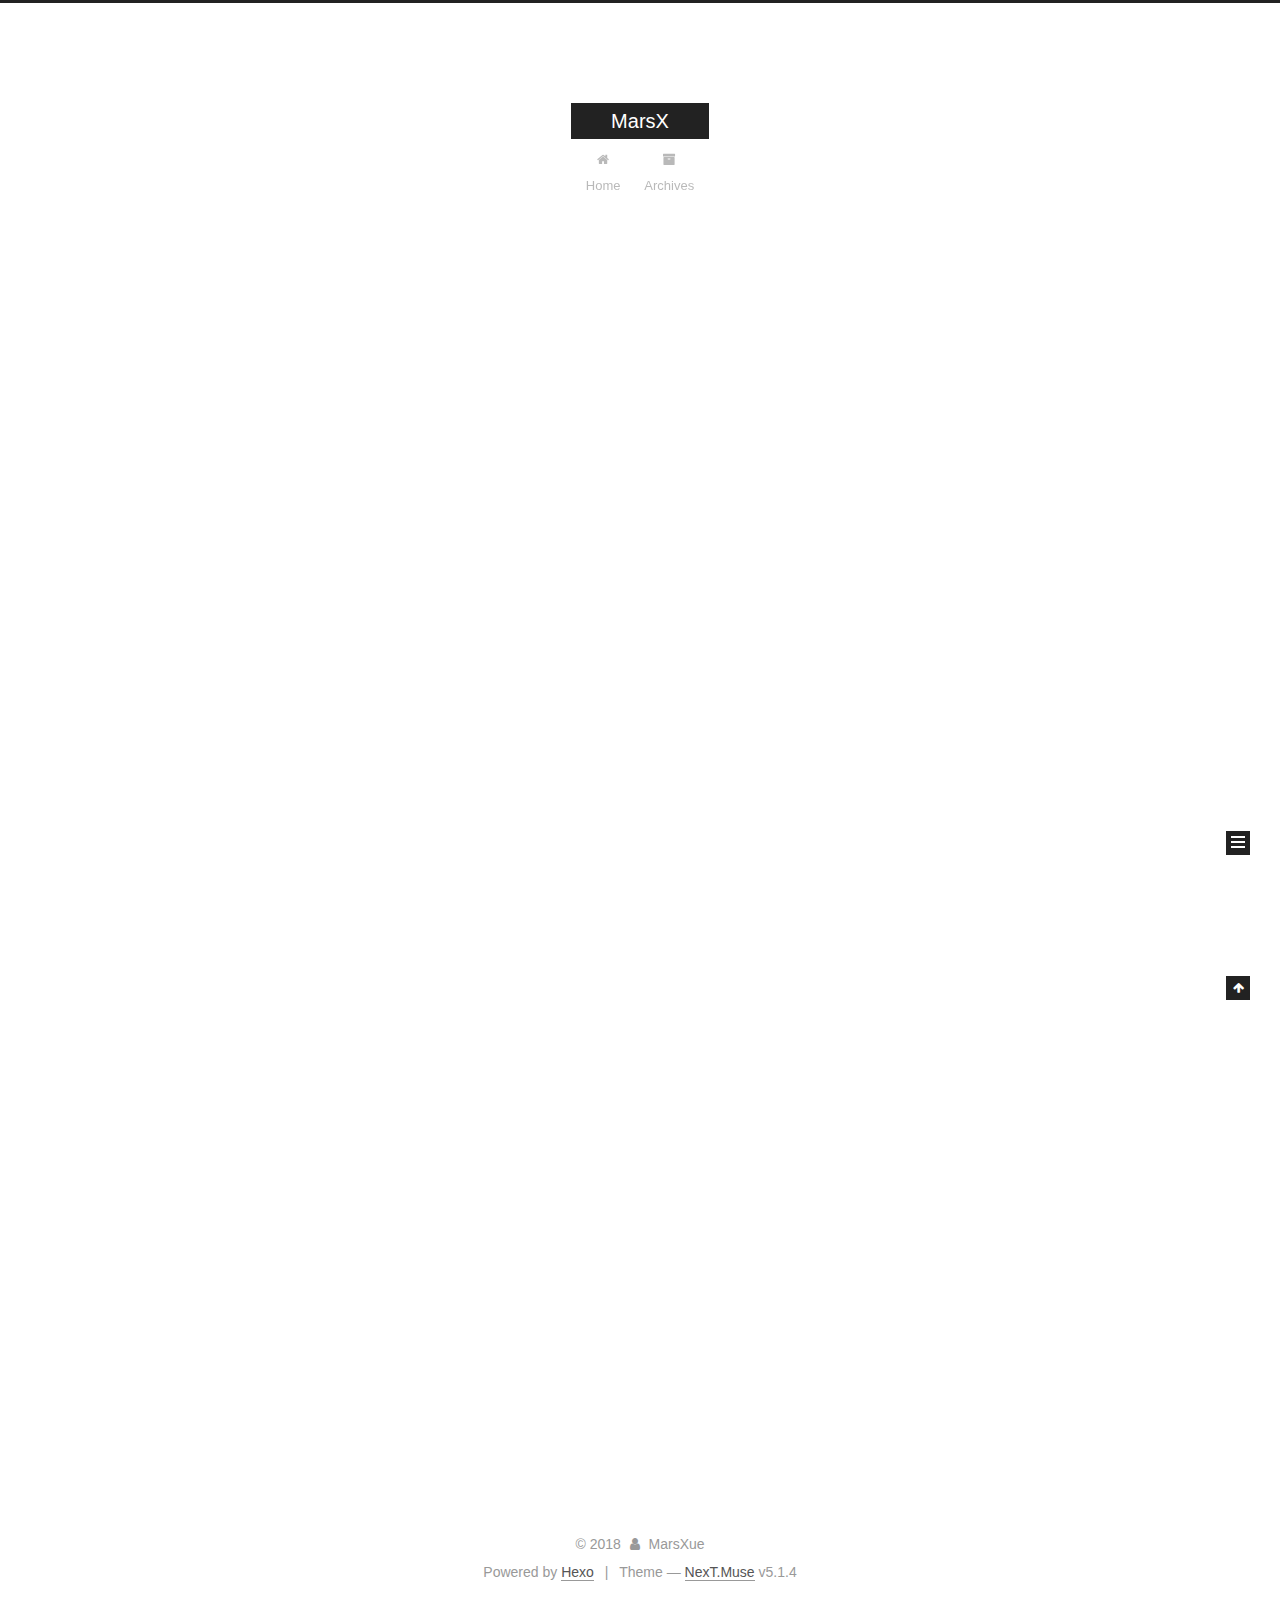
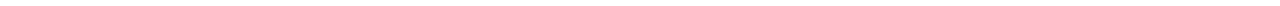
==== index.html @ ea45ba8b "Site updated: 2018-10-30 00:29:04" ====
<!DOCTYPE html>



  


<html class="theme-next muse use-motion" lang="">
<head><meta name="generator" content="Hexo 3.8.0">
  <meta charset="UTF-8">
<meta http-equiv="X-UA-Compatible" content="IE=edge">
<meta name="viewport" content="width=device-width, initial-scale=1, maximum-scale=1">
<meta name="theme-color" content="#222">









<meta http-equiv="Cache-Control" content="no-transform">
<meta http-equiv="Cache-Control" content="no-siteapp">
















  
  
  <link href="/lib/fancybox/source/jquery.fancybox.css?v=2.1.5" rel="stylesheet" type="text/css">







<link href="/lib/font-awesome/css/font-awesome.min.css?v=4.6.2" rel="stylesheet" type="text/css">

<link href="/css/main.css?v=5.1.4" rel="stylesheet" type="text/css">


  <link rel="apple-touch-icon" sizes="180x180" href="/images/apple-touch-icon-next.png?v=5.1.4">


  <link rel="icon" type="image/png" sizes="32x32" href="/images/favicon-32x32-next.png?v=5.1.4">


  <link rel="icon" type="image/png" sizes="16x16" href="/images/favicon-16x16-next.png?v=5.1.4">


  <link rel="mask-icon" href="/images/logo.svg?v=5.1.4" color="#222">





  <meta name="keywords" content="Hexo, NexT">










<meta property="og:type" content="website">
<meta property="og:title" content="MarsX">
<meta property="og:url" content="http://yoursite.com/index.html">
<meta property="og:site_name" content="MarsX">
<meta property="og:locale" content="default">
<meta name="twitter:card" content="summary">
<meta name="twitter:title" content="MarsX">



<script type="text/javascript" id="hexo.configurations">
  var NexT = window.NexT || {};
  var CONFIG = {
    root: '/',
    scheme: 'Muse',
    version: '5.1.4',
    sidebar: {"position":"left","display":"post","offset":12,"b2t":false,"scrollpercent":false,"onmobile":false},
    fancybox: true,
    tabs: true,
    motion: {"enable":true,"async":false,"transition":{"post_block":"fadeIn","post_header":"slideDownIn","post_body":"slideDownIn","coll_header":"slideLeftIn","sidebar":"slideUpIn"}},
    duoshuo: {
      userId: '0',
      author: 'Author'
    },
    algolia: {
      applicationID: '',
      apiKey: '',
      indexName: '',
      hits: {"per_page":10},
      labels: {"input_placeholder":"Search for Posts","hits_empty":"We didn't find any results for the search: ${query}","hits_stats":"${hits} results found in ${time} ms"}
    }
  };
</script>



  <link rel="canonical" href="http://yoursite.com/">





  <title>MarsX</title>
  








</head>

<body itemscope="" itemtype="http://schema.org/WebPage" lang="default">

  
  
    
  

  <div class="container sidebar-position-left 
  page-home">
    <div class="headband"></div>

    <header id="header" class="header" itemscope="" itemtype="http://schema.org/WPHeader">
      <div class="header-inner"><div class="site-brand-wrapper">
  <div class="site-meta ">
    

    <div class="custom-logo-site-title">
      <a href="/" class="brand" rel="start">
        <span class="logo-line-before"><i></i></span>
        <span class="site-title">MarsX</span>
        <span class="logo-line-after"><i></i></span>
      </a>
    </div>
      
        <p class="site-subtitle"></p>
      
  </div>

  <div class="site-nav-toggle">
    <button>
      <span class="btn-bar"></span>
      <span class="btn-bar"></span>
      <span class="btn-bar"></span>
    </button>
  </div>
</div>

<nav class="site-nav">
  

  
    <ul id="menu" class="menu">
      
        
        <li class="menu-item menu-item-home">
          <a href="/" rel="section">
            
              <i class="menu-item-icon fa fa-fw fa-home"></i> <br>
            
            Home
          </a>
        </li>
      
        
        <li class="menu-item menu-item-archives">
          <a href="/archives/" rel="section">
            
              <i class="menu-item-icon fa fa-fw fa-archive"></i> <br>
            
            Archives
          </a>
        </li>
      

      
    </ul>
  

  
</nav>



 </div>
    </header>

    <main id="main" class="main">
      <div class="main-inner">
        <div class="content-wrap">
          <div id="content" class="content">
            
  <section id="posts" class="posts-expand">
    
      

  

  
  
  

  <article class="post post-type-normal" itemscope="" itemtype="http://schema.org/Article">
  
  
  
  <div class="post-block">
    <link itemprop="mainEntityOfPage" href="http://yoursite.com/2018/10/29/test-my-site/">

    <span hidden itemprop="author" itemscope="" itemtype="http://schema.org/Person">
      <meta itemprop="name" content="MarsXue">
      <meta itemprop="description" content="">
      <meta itemprop="image" content="/images/avatar.gif">
    </span>

    <span hidden itemprop="publisher" itemscope="" itemtype="http://schema.org/Organization">
      <meta itemprop="name" content="MarsX">
    </span>

    
      <header class="post-header">

        
        
          <h1 class="post-title" itemprop="name headline">
                
                <a class="post-title-link" href="/2018/10/29/test-my-site/" itemprop="url">test_my_site</a></h1>
        

        <div class="post-meta">
          <span class="post-time">
            
              <span class="post-meta-item-icon">
                <i class="fa fa-calendar-o"></i>
              </span>
              
                <span class="post-meta-item-text">Posted on</span>
              
              <time title="Post created" itemprop="dateCreated datePublished" datetime="2018-10-29T23:48:26+11:00">
                2018-10-29
              </time>
            

            

            
          </span>

          

          
            
          

          
          

          

          

          

        </div>
      </header>
    

    
    
    
    <div class="post-body" itemprop="articleBody">

      
      

      
        
          
            
          
        
      
    </div>
    
    
    

    

    

    

    <footer class="post-footer">
      

      

      

      
      
        <div class="post-eof"></div>
      
    </footer>
  </div>
  
  
  
  </article>


    
      

  

  
  
  

  <article class="post post-type-normal" itemscope="" itemtype="http://schema.org/Article">
  
  
  
  <div class="post-block">
    <link itemprop="mainEntityOfPage" href="http://yoursite.com/2018/10/29/hello-world/">

    <span hidden itemprop="author" itemscope="" itemtype="http://schema.org/Person">
      <meta itemprop="name" content="MarsXue">
      <meta itemprop="description" content="">
      <meta itemprop="image" content="/images/avatar.gif">
    </span>

    <span hidden itemprop="publisher" itemscope="" itemtype="http://schema.org/Organization">
      <meta itemprop="name" content="MarsX">
    </span>

    
      <header class="post-header">

        
        
          <h1 class="post-title" itemprop="name headline">
                
                <a class="post-title-link" href="/2018/10/29/hello-world/" itemprop="url">Hello World</a></h1>
        

        <div class="post-meta">
          <span class="post-time">
            
              <span class="post-meta-item-icon">
                <i class="fa fa-calendar-o"></i>
              </span>
              
                <span class="post-meta-item-text">Posted on</span>
              
              <time title="Post created" itemprop="dateCreated datePublished" datetime="2018-10-29T23:47:41+11:00">
                2018-10-29
              </time>
            

            

            
          </span>

          

          
            
          

          
          

          

          

          

        </div>
      </header>
    

    
    
    
    <div class="post-body" itemprop="articleBody">

      
      

      
        
          
            <p>Welcome to <a href="https://hexo.io/" target="_blank" rel="noopener">Hexo</a>! This is your very first post. Check <a href="https://hexo.io/docs/" target="_blank" rel="noopener">documentation</a> for more info. If you get any problems when using Hexo, you can find the answer in <a href="https://hexo.io/docs/troubleshooting.html" target="_blank" rel="noopener">troubleshooting</a> or you can ask me on <a href="https://github.com/hexojs/hexo/issues" target="_blank" rel="noopener">GitHub</a>.</p>
<h2 id="Quick-Start"><a href="#Quick-Start" class="headerlink" title="Quick Start"></a>Quick Start</h2><h3 id="Create-a-new-post"><a href="#Create-a-new-post" class="headerlink" title="Create a new post"></a>Create a new post</h3><figure class="highlight bash"><table><tr><td class="gutter"><pre><span class="line">1</span><br></pre></td><td class="code"><pre><span class="line">$ hexo new <span class="string">"My New Post"</span></span><br></pre></td></tr></table></figure>
<p>More info: <a href="https://hexo.io/docs/writing.html" target="_blank" rel="noopener">Writing</a></p>
<h3 id="Run-server"><a href="#Run-server" class="headerlink" title="Run server"></a>Run server</h3><figure class="highlight bash"><table><tr><td class="gutter"><pre><span class="line">1</span><br></pre></td><td class="code"><pre><span class="line">$ hexo server</span><br></pre></td></tr></table></figure>
<p>More info: <a href="https://hexo.io/docs/server.html" target="_blank" rel="noopener">Server</a></p>
<h3 id="Generate-static-files"><a href="#Generate-static-files" class="headerlink" title="Generate static files"></a>Generate static files</h3><figure class="highlight bash"><table><tr><td class="gutter"><pre><span class="line">1</span><br></pre></td><td class="code"><pre><span class="line">$ hexo generate</span><br></pre></td></tr></table></figure>
<p>More info: <a href="https://hexo.io/docs/generating.html" target="_blank" rel="noopener">Generating</a></p>
<h3 id="Deploy-to-remote-sites"><a href="#Deploy-to-remote-sites" class="headerlink" title="Deploy to remote sites"></a>Deploy to remote sites</h3><figure class="highlight bash"><table><tr><td class="gutter"><pre><span class="line">1</span><br></pre></td><td class="code"><pre><span class="line">$ hexo deploy</span><br></pre></td></tr></table></figure>
<p>More info: <a href="https://hexo.io/docs/deployment.html" target="_blank" rel="noopener">Deployment</a></p>

          
        
      
    </div>
    
    
    

    

    

    

    <footer class="post-footer">
      

      

      

      
      
        <div class="post-eof"></div>
      
    </footer>
  </div>
  
  
  
  </article>


    
  </section>

  


          </div>
          


          

        </div>
        
          
  
  <div class="sidebar-toggle">
    <div class="sidebar-toggle-line-wrap">
      <span class="sidebar-toggle-line sidebar-toggle-line-first"></span>
      <span class="sidebar-toggle-line sidebar-toggle-line-middle"></span>
      <span class="sidebar-toggle-line sidebar-toggle-line-last"></span>
    </div>
  </div>

  <aside id="sidebar" class="sidebar">
    
    <div class="sidebar-inner">

      

      

      <section class="site-overview-wrap sidebar-panel sidebar-panel-active">
        <div class="site-overview">
          <div class="site-author motion-element" itemprop="author" itemscope="" itemtype="http://schema.org/Person">
            
              <p class="site-author-name" itemprop="name">MarsXue</p>
              <p class="site-description motion-element" itemprop="description"></p>
          </div>

          <nav class="site-state motion-element">

            
              <div class="site-state-item site-state-posts">
              
                <a href="/archives/">
              
                  <span class="site-state-item-count">2</span>
                  <span class="site-state-item-name">posts</span>
                </a>
              </div>
            

            

            

          </nav>

          

          

          
          

          
          

          

        </div>
      </section>

      

      

    </div>
  </aside>


        
      </div>
    </main>

    <footer id="footer" class="footer">
      <div class="footer-inner">
        <div class="copyright">&copy; <span itemprop="copyrightYear">2018</span>
  <span class="with-love">
    <i class="fa fa-user"></i>
  </span>
  <span class="author" itemprop="copyrightHolder">MarsXue</span>

  
</div>


  <div class="powered-by">Powered by <a class="theme-link" target="_blank" href="https://hexo.io">Hexo</a></div>



  <span class="post-meta-divider">|</span>



  <div class="theme-info">Theme &mdash; <a class="theme-link" target="_blank" href="https://github.com/iissnan/hexo-theme-next">NexT.Muse</a> v5.1.4</div>




        







        
      </div>
    </footer>

    
      <div class="back-to-top">
        <i class="fa fa-arrow-up"></i>
        
      </div>
    

    

  </div>

  

<script type="text/javascript">
  if (Object.prototype.toString.call(window.Promise) !== '[object Function]') {
    window.Promise = null;
  }
</script>









  












  
  
    <script type="text/javascript" src="/lib/jquery/index.js?v=2.1.3"></script>
  

  
  
    <script type="text/javascript" src="/lib/fastclick/lib/fastclick.min.js?v=1.0.6"></script>
  

  
  
    <script type="text/javascript" src="/lib/jquery_lazyload/jquery.lazyload.js?v=1.9.7"></script>
  

  
  
    <script type="text/javascript" src="/lib/velocity/velocity.min.js?v=1.2.1"></script>
  

  
  
    <script type="text/javascript" src="/lib/velocity/velocity.ui.min.js?v=1.2.1"></script>
  

  
  
    <script type="text/javascript" src="/lib/fancybox/source/jquery.fancybox.pack.js?v=2.1.5"></script>
  


  


  <script type="text/javascript" src="/js/src/utils.js?v=5.1.4"></script>

  <script type="text/javascript" src="/js/src/motion.js?v=5.1.4"></script>



  
  

  

  


  <script type="text/javascript" src="/js/src/bootstrap.js?v=5.1.4"></script>



  


  




	





  





  












  





  

  

  

  
  

  

  

  

</body>
</html>
---- css/main.css ----
/* normalize.css v3.0.2 | MIT License | git.io/normalize */
html {
  font-family: sans-serif; /* 1 */
  -ms-text-size-adjust: 100%; /* 2 */
  -webkit-text-size-adjust: 100%; /* 2 */
}
body {
  margin: 0;
}
article,
aside,
details,
figcaption,
figure,
footer,
header,
hgroup,
main,
menu,
nav,
section,
summary {
  display: block;
}
audio,
canvas,
progress,
video {
  display: inline-block; /* 1 */
  vertical-align: baseline; /* 2 */
}
audio:not([controls]) {
  display: none;
  height: 0;
}
[hidden],
template {
  display: none;
}
a {
  background-color: transparent;
}
a:active,
a:hover {
  outline: 0;
}
abbr[title] {
  border-bottom: 1px dotted;
}
b,
strong {
  font-weight: bold;
}
dfn {
  font-style: italic;
}
h1 {
  font-size: 2em;
  margin: 0.67em 0;
}
mark {
  background: #ff0;
  color: #000;
}
small {
  font-size: 80%;
}
sub,
sup {
  font-size: 75%;
  line-height: 0;
  position: relative;
  vertical-align: baseline;
}
sup {
  top: -0.5em;
}
sub {
  bottom: -0.25em;
}
img {
  border: 0;
}
svg:not(:root) {
  overflow: hidden;
}
figure {
  margin: 1em 40px;
}
hr {
  -moz-box-sizing: content-box;
  box-sizing: content-box;
  height: 0;
}
pre {
  overflow: auto;
}
code,
kbd,
pre,
samp {
  font-family: monospace, monospace;
  font-size: 1em;
}
button,
input,
optgroup,
select,
textarea {
  color: inherit; /* 1 */
  font: inherit; /* 2 */
  margin: 0; /* 3 */
}
button {
  overflow: visible;
}
button,
select {
  text-transform: none;
}
button,
html input[type="button"],
input[type="reset"],
input[type="submit"] {
  -webkit-appearance: button; /* 2 */
  cursor: pointer; /* 3 */
}
button[disabled],
html input[disabled] {
  cursor: default;
}
button::-moz-focus-inner,
input::-moz-focus-inner {
  border: 0;
  padding: 0;
}
input {
  line-height: normal;
}
input[type="checkbox"],
input[type="radio"] {
  box-sizing: border-box; /* 1 */
  padding: 0; /* 2 */
}
input[type="number"]::-webkit-inner-spin-button,
input[type="number"]::-webkit-outer-spin-button {
  height: auto;
}
input[type="search"] {
  -webkit-appearance: textfield; /* 1 */
  -moz-box-sizing: content-box;
  -webkit-box-sizing: content-box; /* 2 */
  box-sizing: content-box;
}
input[type="search"]::-webkit-search-cancel-button,
input[type="search"]::-webkit-search-decoration {
  -webkit-appearance: none;
}
fieldset {
  border: 1px solid #c0c0c0;
  margin: 0 2px;
  padding: 0.35em 0.625em 0.75em;
}
legend {
  border: 0; /* 1 */
  padding: 0; /* 2 */
}
textarea {
  overflow: auto;
}
optgroup {
  font-weight: bold;
}
table {
  border-collapse: collapse;
  border-spacing: 0;
}
td,
th {
  padding: 0;
}
::selection {
  background: #262a30;
  color: #fff;
}
body {
  position: relative;
  font-family: 'Lato', "PingFang SC", "Microsoft YaHei", sans-serif;
  font-size: 14px;
  line-height: 2;
  color: #555;
  background: #fff;
}
@media (max-width: 767px) {
  body {
    padding-right: 0 !important;
  }
}
@media (min-width: 768px) and (max-width: 991px) {
  body {
    padding-right: 0 !important;
  }
}
@media (min-width: 1600px) {
  body {
    font-size: 16px;
  }
}
h1,
h2,
h3,
h4,
h5,
h6 {
  margin: 0;
  padding: 0;
  font-weight: bold;
  line-height: 1.5;
  font-family: 'Lato', "PingFang SC", "Microsoft YaHei", sans-serif;
}
h2,
h3,
h4,
h5,
h6 {
  margin: 20px 0 15px;
}
h1 {
  font-size: 22px;
}
@media (max-width: 767px) {
  h1 {
    font-size: 18px;
  }
}
h2 {
  font-size: 20px;
}
@media (max-width: 767px) {
  h2 {
    font-size: 16px;
  }
}
h3 {
  font-size: 18px;
}
@media (max-width: 767px) {
  h3 {
    font-size: 14px;
  }
}
h4 {
  font-size: 16px;
}
@media (max-width: 767px) {
  h4 {
    font-size: 12px;
  }
}
h5 {
  font-size: 14px;
}
@media (max-width: 767px) {
  h5 {
    font-size: 10px;
  }
}
h6 {
  font-size: 12px;
}
@media (max-width: 767px) {
  h6 {
    font-size: 8px;
  }
}
p {
  margin: 0 0 20px 0;
}
a {
  color: #555;
  text-decoration: none;
  outline: none;
  border-bottom: 1px solid #999;
  word-wrap: break-word;
}
a:hover {
  color: #222;
  border-bottom-color: #222;
}
blockquote {
  margin: 0;
  padding: 0;
}
img {
  display: block;
  margin: auto;
  max-width: 100%;
  height: auto;
}
hr {
  margin: 40px 0;
  height: 3px;
  border: none;
  background-color: #ddd;
  background-image: repeating-linear-gradient(-45deg, #fff, #fff 4px, transparent 4px, transparent 8px);
}
blockquote {
  padding: 0 15px;
  color: #666;
  border-left: 4px solid #ddd;
}
blockquote cite::before {
  content: "-";
  padding: 0 5px;
}
dt {
  font-weight: 700;
}
dd {
  margin: 0;
  padding: 0;
}
kbd {
  border: 1px solid #ccc;
  border-radius: 0.2em;
  box-shadow: 0.1em 0.1em 0.2em rgba(0,0,0,0.1);
  background-color: #f9f9f9;
  font-family: inherit;
  background-image: -webkit-linear-gradient(top, #eee, #fff, #eee);
  padding: 0.1em 0.3em;
  white-space: nowrap;
}
.text-left {
  text-align: left;
}
.text-center {
  text-align: center;
}
.text-right {
  text-align: right;
}
.text-justify {
  text-align: justify;
}
.text-nowrap {
  white-space: nowrap;
}
.text-lowercase {
  text-transform: lowercase;
}
.text-uppercase {
  text-transform: uppercase;
}
.text-capitalize {
  text-transform: capitalize;
}
.center-block {
  display: block;
  margin-left: auto;
  margin-right: auto;
}
.clearfix:before,
.clearfix:after {
  content: " ";
  display: table;
}
.clearfix:after {
  clear: both;
}
.pullquote {
  width: 45%;
}
.pullquote.left {
  float: left;
  margin-left: 5px;
  margin-right: 10px;
}
.pullquote.right {
  float: right;
  margin-left: 10px;
  margin-right: 5px;
}
.affix.affix.affix {
  position: fixed;
}
.translation {
  margin-top: -20px;
  font-size: 14px;
  color: #999;
}
.scrollbar-measure {
  width: 100px;
  height: 100px;
  overflow: scroll;
  position: absolute;
  top: -9999px;
}
.use-motion .motion-element {
  opacity: 0;
}
table {
  margin: 20px 0;
  width: 100%;
  border-collapse: collapse;
  border-spacing: 0;
  border: 1px solid #ddd;
  font-size: 14px;
  table-layout: fixed;
  word-wrap: break-all;
}
table>tbody>tr:nth-of-type(odd) {
  background-color: #f9f9f9;
}
table>tbody>tr:hover {
  background-color: #f5f5f5;
}
caption,
th,
td {
  padding: 8px;
  text-align: left;
  vertical-align: middle;
  font-weight: normal;
}
th,
td {
  border-bottom: 3px solid #ddd;
  border-right: 1px solid #eee;
}
th {
  padding-bottom: 10px;
  font-weight: 700;
}
td {
  border-bottom-width: 1px;
}
html,
body {
  height: 100%;
}
.container {
  position: relative;
  min-height: 100%;
}
.header-inner {
  margin: 0 auto;
  padding: 100px 0 70px;
  width: 700px;
}
@media (min-width: 1600px) {
  .container .header-inner {
    width: 900px;
  }
}
.main {
  padding-bottom: 150px;
}
.main-inner {
  margin: 0 auto;
  width: 700px;
}
@media (min-width: 1600px) {
  .container .main-inner {
    width: 900px;
  }
}
.footer {
  position: absolute;
  left: 0;
  bottom: 0;
  width: 100%;
  min-height: 50px;
}
.footer-inner {
  box-sizing: border-box;
  margin: 20px auto;
  width: 700px;
}
@media (min-width: 1600px) {
  .container .footer-inner {
    width: 900px;
  }
}
pre,
.highlight {
  overflow: auto;
  margin: 20px 0;
  padding: 0;
  font-size: 13px;
  color: #4d4d4c;
  background: #f7f7f7;
  line-height: 1.6;
}
pre,
code {
  font-family: consolas, Menlo, "PingFang SC", "Microsoft YaHei", monospace;
}
code {
  padding: 2px 4px;
  word-wrap: break-word;
  color: #555;
  background: #eee;
  border-radius: 3px;
  font-size: 13px;
}
pre {
  padding: 10px;
}
pre code {
  padding: 0;
  color: #4d4d4c;
  background: none;
  text-shadow: none;
}
.highlight {
  border-radius: 1px;
}
.highlight pre {
  border: none;
  margin: 0;
  padding: 10px 0;
}
.highlight table {
  margin: 0;
  width: auto;
  border: none;
}
.highlight td {
  border: none;
  padding: 0;
}
.highlight figcaption {
  font-size: 1em;
  color: #4d4d4c;
  line-height: 1em;
  margin-bottom: 1em;
}
.highlight figcaption:before,
.highlight figcaption:after {
  content: " ";
  display: table;
}
.highlight figcaption:after {
  clear: both;
}
.highlight figcaption a {
  float: right;
  color: #4d4d4c;
}
.highlight figcaption a:hover {
  border-bottom-color: #4d4d4c;
}
.highlight .gutter pre {
  padding-left: 10px;
  padding-right: 10px;
  color: #869194;
  text-align: right;
  background-color: #eff2f3;
}
.highlight .code pre {
  width: 100%;
  padding-left: 10px;
  padding-right: 10px;
  background-color: #f7f7f7;
}
.highlight .line {
  height: 20px;
}
.gutter {
  -webkit-user-select: none;
  -moz-user-select: none;
  -ms-user-select: none;
  user-select: none;
}
.gist table {
  width: auto;
}
.gist table td {
  border: none;
}
pre .deletion {
  background: #fdd;
}
pre .addition {
  background: #dfd;
}
pre .meta {
  color: #8959a8;
}
pre .comment {
  color: #8e908c;
}
pre .variable,
pre .attribute,
pre .tag,
pre .regexp,
pre .ruby .constant,
pre .xml .tag .title,
pre .xml .pi,
pre .xml .doctype,
pre .html .doctype,
pre .css .id,
pre .css .class,
pre .css .pseudo {
  color: #c82829;
}
pre .number,
pre .preprocessor,
pre .built_in,
pre .literal,
pre .params,
pre .constant,
pre .command {
  color: #f5871f;
}
pre .ruby .class .title,
pre .css .rules .attribute,
pre .string,
pre .value,
pre .inheritance,
pre .header,
pre .ruby .symbol,
pre .xml .cdata,
pre .special,
pre .number,
pre .formula {
  color: #718c00;
}
pre .title,
pre .css .hexcolor {
  color: #3e999f;
}
pre .function,
pre .python .decorator,
pre .python .title,
pre .ruby .function .title,
pre .ruby .title .keyword,
pre .perl .sub,
pre .javascript .title,
pre .coffeescript .title {
  color: #4271ae;
}
pre .keyword,
pre .javascript .function {
  color: #8959a8;
}
.full-image.full-image.full-image.full-image {
  border: none;
  max-width: 100%;
  width: auto;
  margin: 20px auto 25px;
}
@media (min-width: 992px) {
  .full-image.full-image.full-image.full-image {
    max-width: none;
    width: 110%;
    margin: 25px -5%;
  }
}
.blockquote-center,
.page-home .post-type-quote blockquote,
.page-post-detail .post-type-quote blockquote {
  position: relative;
  margin: 40px 0;
  padding: 0;
  border-left: none;
  text-align: center;
}
.blockquote-center::before,
.page-home .post-type-quote blockquote::before,
.page-post-detail .post-type-quote blockquote::before,
.blockquote-center::after,
.page-home .post-type-quote blockquote::after,
.page-post-detail .post-type-quote blockquote::after {
  position: absolute;
  content: ' ';
  display: block;
  width: 100%;
  height: 24px;
  opacity: 0.2;
  background-repeat: no-repeat;
  background-position: 0 -6px;
  background-size: 22px 22px;
}
.blockquote-center::before,
.page-home .post-type-quote blockquote::before,
.page-post-detail .post-type-quote blockquote::before {
  top: -20px;
  background-image: url("../images/quote-l.svg");
  border-top: 1px solid #ccc;
}
.blockquote-center::after,
.page-home .post-type-quote blockquote::after,
.page-post-detail .post-type-quote blockquote::after {
  bottom: -20px;
  background-image: url("../images/quote-r.svg");
  border-bottom: 1px solid #ccc;
  background-position: 100% 8px;
}
.blockquote-center p,
.page-home .post-type-quote blockquote p,
.page-post-detail .post-type-quote blockquote p,
.blockquote-center div,
.page-home .post-type-quote blockquote div,
.page-post-detail .post-type-quote blockquote div {
  text-align: center;
}
.post .post-body .group-picture img {
  box-sizing: border-box;
  padding: 0 3px;
  border: none;
}
.post .group-picture-row {
  overflow: hidden;
  margin-top: 6px;
}
.post .group-picture-row:first-child {
  margin-top: 0;
}
.post .group-picture-column {
  float: left;
}
.page-post-detail .post-body .group-picture-column {
  float: none;
  margin-top: 10px;
  width: auto !important;
}
.page-post-detail .post-body .group-picture-column img {
  margin: 0 auto;
}
.page-archive .group-picture-container {
  overflow: hidden;
}
.page-archive .group-picture-row {
  float: left;
}
.page-archive .group-picture-row:first-child {
  margin-top: 6px;
}
.page-archive .group-picture-column {
  max-width: 150px;
  max-height: 150px;
}
.post-body .note {
  position: relative;
  padding: 15px;
  margin-bottom: 20px;
  border: 1px solid #eee;
  border-left-width: 5px;
  border-radius: 3px;
}
.post-body .note h2,
.post-body .note h3,
.post-body .note h4,
.post-body .note h5,
.post-body .note h6 {
  margin-top: 0;
  margin-bottom: 0;
  border-bottom: initial;
  padding-top: 0 !important;
}
.post-body .note p:first-child,
.post-body .note ul:first-child,
.post-body .note ol:first-child,
.post-body .note table:first-child,
.post-body .note pre:first-child,
.post-body .note blockquote:first-child {
  margin-top: 0;
}
.post-body .note p:last-child,
.post-body .note ul:last-child,
.post-body .note ol:last-child,
.post-body .note table:last-child,
.post-body .note pre:last-child,
.post-body .note blockquote:last-child {
  margin-bottom: 0;
}
.post-body .note.default {
  border-left-color: #777;
}
.post-body .note.default h2,
.post-body .note.default h3,
.post-body .note.default h4,
.post-body .note.default h5,
.post-body .note.default h6 {
  color: #777;
}
.post-body .note.primary {
  border-left-color: #6f42c1;
}
.post-body .note.primary h2,
.post-body .note.primary h3,
.post-body .note.primary h4,
.post-body .note.primary h5,
.post-body .note.primary h6 {
  color: #6f42c1;
}
.post-body .note.info {
  border-left-color: #428bca;
}
.post-body .note.info h2,
.post-body .note.info h3,
.post-body .note.info h4,
.post-body .note.info h5,
.post-body .note.info h6 {
  color: #428bca;
}
.post-body .note.success {
  border-left-color: #5cb85c;
}
.post-body .note.success h2,
.post-body .note.success h3,
.post-body .note.success h4,
.post-body .note.success h5,
.post-body .note.success h6 {
  color: #5cb85c;
}
.post-body .note.warning {
  border-left-color: #f0ad4e;
}
.post-body .note.warning h2,
.post-body .note.warning h3,
.post-body .note.warning h4,
.post-body .note.warning h5,
.post-body .note.warning h6 {
  color: #f0ad4e;
}
.post-body .note.danger {
  border-left-color: #d9534f;
}
.post-body .note.danger h2,
.post-body .note.danger h3,
.post-body .note.danger h4,
.post-body .note.danger h5,
.post-body .note.danger h6 {
  color: #d9534f;
}
.post-body .label {
  display: inline;
  padding: 0 2px;
  white-space: nowrap;
}
.post-body .label.default {
  background-color: #f0f0f0;
}
.post-body .label.primary {
  background-color: #efe6f7;
}
.post-body .label.info {
  background-color: #e5f2f8;
}
.post-body .label.success {
  background-color: #e7f4e9;
}
.post-body .label.warning {
  background-color: #fcf6e1;
}
.post-body .label.danger {
  background-color: #fae8eb;
}
.post-body .tabs {
  position: relative;
  display: block;
  margin-bottom: 20px;
  padding-top: 10px;
}
.post-body .tabs ul.nav-tabs {
  margin: 0;
  padding: 0;
  display: flex;
  margin-bottom: -1px;
}
@media (max-width: 413px) {
  .post-body .tabs ul.nav-tabs {
    display: block;
    margin-bottom: 5px;
  }
}
.post-body .tabs ul.nav-tabs li.tab {
  list-style-type: none !important;
  margin: 0 0.25em 0 0;
  border-top: 3px solid transparent;
  border-left: 1px solid transparent;
  border-right: 1px solid transparent;
}
@media (max-width: 413px) {
  .post-body .tabs ul.nav-tabs li.tab {
    margin: initial;
    border-top: 1px solid transparent;
    border-left: 3px solid transparent;
    border-right: 1px solid transparent;
    border-bottom: 1px solid transparent;
  }
}
.post-body .tabs ul.nav-tabs li.tab a {
  outline: 0;
  border-bottom: initial;
  display: block;
  line-height: 1.8em;
  padding: 0.25em 0.75em;
  transition-duration: 0.2s;
  transition-timing-function: ease-out;
  transition-delay: 0s;
}
.post-body .tabs ul.nav-tabs li.tab a i {
  width: 1.285714285714286em;
}
.post-body .tabs ul.nav-tabs li.tab.active {
  border-top: 3px solid #fc6423;
  border-left: 1px solid #ddd;
  border-right: 1px solid #ddd;
  background-color: #fff;
}
@media (max-width: 413px) {
  .post-body .tabs ul.nav-tabs li.tab.active {
    border-top: 1px solid #ddd;
    border-left: 3px solid #fc6423;
    border-right: 1px solid #ddd;
    border-bottom: 1px solid #ddd;
  }
}
.post-body .tabs ul.nav-tabs li.tab.active a {
  cursor: default;
  color: #555;
}
.post-body .tabs .tab-content {
  background-color: #fff;
}
.post-body .tabs .tab-content .tab-pane {
  border: 1px solid #ddd;
  padding: 20px 20px 0 20px;
}
.post-body .tabs .tab-content .tab-pane:not(.active) {
  display: none !important;
}
.post-body .tabs .tab-content .tab-pane.active {
  display: block !important;
}
.btn {
  display: inline-block;
  padding: 0 20px;
  font-size: 14px;
  color: #fff;
  background: #222;
  border: 2px solid #222;
  text-decoration: none;
  border-radius: 0;
  transition-property: background-color;
  transition-duration: 0.2s;
  transition-timing-function: ease-in-out;
  transition-delay: 0s;
  line-height: 2;
}
.btn:hover {
  border-color: #222;
  color: #222;
  background: #fff;
}
.btn +.btn {
  margin: 0 0 8px 8px;
}
.btn .fa-fw {
  width: 1.285714285714286em;
  text-align: left;
}
.btn-bar {
  display: block;
  width: 22px;
  height: 2px;
  background: #555;
  border-radius: 1px;
}
.btn-bar+.btn-bar {
  margin-top: 4px;
}
.pagination {
  margin: 120px 0 40px;
  text-align: center;
  border-top: 1px solid #eee;
}
.page-number-basic,
.pagination .prev,
.pagination .next,
.pagination .page-number,
.pagination .space {
  display: inline-block;
  position: relative;
  top: -1px;
  margin: 0 10px;
  padding: 0 11px;
}
@media (max-width: 767px) {
  .page-number-basic,
  .pagination .prev,
  .pagination .next,
  .pagination .page-number,
  .pagination .space {
    margin: 0 5px;
  }
}
.pagination .prev,
.pagination .next,
.pagination .page-number {
  border-bottom: 0;
  border-top: 1px solid #eee;
  transition-property: border-color;
  transition-duration: 0.2s;
  transition-timing-function: ease-in-out;
  transition-delay: 0s;
}
.pagination .prev:hover,
.pagination .next:hover,
.pagination .page-number:hover {
  border-top-color: #222;
}
.pagination .space {
  padding: 0;
  margin: 0;
}
.pagination .prev {
  margin-left: 0;
}
.pagination .next {
  margin-right: 0;
}
.pagination .page-number.current {
  color: #fff;
  background: #ccc;
  border-top-color: #ccc;
}
@media (max-width: 767px) {
  .pagination {
    border-top: none;
  }
  .pagination .prev,
  .pagination .next,
  .pagination .page-number {
    margin-bottom: 10px;
    border-top: 0;
    border-bottom: 1px solid #eee;
    padding: 0 10px;
  }
  .pagination .prev:hover,
  .pagination .next:hover,
  .pagination .page-number:hover {
    border-bottom-color: #222;
  }
}
.comments {
  margin: 60px 20px 0;
}
.tag-cloud {
  text-align: center;
}
.tag-cloud a {
  display: inline-block;
  margin: 10px;
}
.back-to-top {
  box-sizing: border-box;
  position: fixed;
  bottom: -100px;
  right: 30px;
  z-index: 1050;
  padding: 0 6px;
  width: 24px;
  background: #222;
  font-size: 12px;
  opacity: 1;
  color: #fff;
  cursor: pointer;
  text-align: center;
  -webkit-transform: translateZ(0);
  transition-property: bottom;
  transition-duration: 0.2s;
  transition-timing-function: ease-in-out;
  transition-delay: 0s;
}
@media (min-width: 768px) and (max-width: 991px) {
  .back-to-top {
    display: none !important;
  }
}
@media (max-width: 767px) {
  .back-to-top {
    display: none !important;
  }
}
.back-to-top.back-to-top-on {
  bottom: 19px;
}
.header {
  background: transparent;
}
.header-inner {
  position: relative;
}
.headband {
  height: 3px;
  background: #222;
}
.site-meta {
  margin: 0;
  text-align: center;
}
@media (max-width: 767px) {
  .site-meta {
    text-align: center;
  }
}
.brand {
  position: relative;
  display: inline-block;
  padding: 0 40px;
  color: #fff;
  background: #222;
  border-bottom: none;
}
.brand:hover {
  color: #fff;
}
.logo {
  display: inline-block;
  margin-right: 5px;
  line-height: 36px;
  vertical-align: top;
}
.site-title {
  display: inline-block;
  vertical-align: top;
  line-height: 36px;
  font-size: 20px;
  font-weight: normal;
  font-family: 'Lato', "PingFang SC", "Microsoft YaHei", sans-serif;
}
.site-subtitle {
  margin-top: 10px;
  font-size: 13px;
  color: #999;
}
.use-motion .brand {
  opacity: 0;
}
.use-motion .logo,
.use-motion .site-title,
.use-motion .site-subtitle {
  opacity: 0;
  position: relative;
  top: -10px;
}
.site-nav-toggle {
  display: none;
  position: absolute;
  top: 10px;
  left: 10px;
}
@media (max-width: 767px) {
  .site-nav-toggle {
    display: block;
  }
}
.site-nav-toggle button {
  margin-top: 2px;
  padding: 9px 10px;
  background: transparent;
  border: none;
}
@media (max-width: 767px) {
  .site-nav {
    display: none;
    margin: 0 -10px;
    padding: 0 10px;
    clear: both;
    border-top: 1px solid #ddd;
  }
}
@media (min-width: 768px) and (max-width: 991px) {
  .site-nav {
    display: block !important;
  }
}
@media (min-width: 992px) {
  .site-nav {
    display: block !important;
  }
}
.menu {
  margin-top: 20px;
  padding-left: 0;
  text-align: center;
}
.menu .menu-item {
  display: inline-block;
  margin: 0 10px;
  list-style: none;
}
@media screen and (max-width: 767px) {
  .menu .menu-item {
    margin-top: 10px;
  }
}
.menu .menu-item a {
  display: block;
  font-size: 13px;
  line-height: inherit;
  border-bottom: 1px solid transparent;
  transition-property: border-color;
  transition-duration: 0.2s;
  transition-timing-function: ease-in-out;
  transition-delay: 0s;
}
.menu .menu-item a:hover {
  border-bottom-color: #222;
}
.menu .menu-item .fa {
  margin-right: 5px;
}
.use-motion .menu-item {
  opacity: 0;
}
.post-body {
  font-family: 'Lato', "PingFang SC", "Microsoft YaHei", sans-serif;
}
@media (max-width: 767px) {
  .post-body {
    word-break: break-word;
  }
}
.post-body .fancybox img {
  display: block !important;
  margin: 0 auto;
  cursor: pointer;
  cursor: zoom-in;
  cursor: -webkit-zoom-in;
}
.post-body .image-caption,
.post-body .figure .caption {
  margin: -20px auto 15px;
  text-align: center;
  font-size: 14px;
  color: #999;
  font-weight: bold;
  line-height: 1;
}
.post-sticky-flag {
  display: inline-block;
  font-size: 16px;
  -ms-transform: rotate(30deg);
  -webkit-transform: rotate(30deg);
  -moz-transform: rotate(30deg);
  -ms-transform: rotate(30deg);
  -o-transform: rotate(30deg);
  transform: rotate(30deg);
}
.use-motion .post-block,
.use-motion .pagination,
.use-motion .comments {
  opacity: 0;
}
.use-motion .post-header {
  opacity: 0;
}
.use-motion .post-body {
  opacity: 0;
}
.use-motion .collection-title {
  opacity: 0;
}
.posts-expand {
  padding-top: 40px;
}
@media (max-width: 767px) {
  .posts-expand {
    margin: 0 20px;
  }
  .post-body pre .gutter pre {
    padding-right: 10px;
  }
  .post-body .highlight {
    margin-left: 0px;
    margin-right: 0px;
    padding: 0;
  }
  .post-body .highlight .gutter pre {
    padding-right: 10px;
  }
}
@media (min-width: 992px) {
  .posts-expand .post-body {
    text-align: justify;
  }
}
.posts-expand .post-body h2,
.posts-expand .post-body h3,
.posts-expand .post-body h4,
.posts-expand .post-body h5,
.posts-expand .post-body h6 {
  padding-top: 10px;
}
.posts-expand .post-body h2 .header-anchor,
.posts-expand .post-body h3 .header-anchor,
.posts-expand .post-body h4 .header-anchor,
.posts-expand .post-body h5 .header-anchor,
.posts-expand .post-body h6 .header-anchor {
  float: right;
  margin-left: 10px;
  color: #ccc;
  border-bottom-style: none;
  visibility: hidden;
}
.posts-expand .post-body h2 .header-anchor:hover,
.posts-expand .post-body h3 .header-anchor:hover,
.posts-expand .post-body h4 .header-anchor:hover,
.posts-expand .post-body h5 .header-anchor:hover,
.posts-expand .post-body h6 .header-anchor:hover {
  color: inherit;
}
.posts-expand .post-body h2:hover .header-anchor,
.posts-expand .post-body h3:hover .header-anchor,
.posts-expand .post-body h4:hover .header-anchor,
.posts-expand .post-body h5:hover .header-anchor,
.posts-expand .post-body h6:hover .header-anchor {
  visibility: visible;
}
.posts-expand .post-body ul li {
  list-style: circle;
}
.posts-expand .post-body img {
  box-sizing: border-box;
  margin: auto;
  padding: 3px;
  border: 1px solid #ddd;
}
.posts-expand .post-body .fancybox img {
  margin: 0 auto 25px;
}
@media (max-width: 767px) {
  .posts-collapse {
    margin: 0 20px;
  }
  .posts-collapse .post-title,
  .posts-collapse .post-meta {
    display: block;
    width: auto;
    text-align: left;
  }
}
.posts-collapse {
  position: relative;
  z-index: 1010;
  margin-left: 55px;
}
.posts-collapse::after {
  content: " ";
  position: absolute;
  top: 20px;
  left: 0;
  margin-left: -2px;
  width: 4px;
  height: 100%;
  background: #f5f5f5;
  z-index: -1;
}
@media (max-width: 767px) {
  .posts-collapse {
    margin: 0 20px;
  }
}
.posts-collapse .collection-title {
  position: relative;
  margin: 60px 0;
}
.posts-collapse .collection-title h1,
.posts-collapse .collection-title h2 {
  margin-left: 20px;
}
.posts-collapse .collection-title small {
  color: #bbb;
  margin-left: 5px;
}
.posts-collapse .collection-title::before {
  content: " ";
  position: absolute;
  left: 0;
  top: 50%;
  margin-left: -4px;
  margin-top: -4px;
  width: 8px;
  height: 8px;
  background: #bbb;
  border-radius: 50%;
}
.posts-collapse .post {
  margin: 30px 0;
}
.posts-collapse .post-header {
  position: relative;
  transition-duration: 0.2s;
  transition-timing-function: ease-in-out;
  transition-delay: 0s;
  transition-property: border;
  border-bottom: 1px dashed #ccc;
}
.posts-collapse .post-header::before {
  content: " ";
  position: absolute;
  left: 0;
  top: 12px;
  width: 6px;
  height: 6px;
  margin-left: -4px;
  background: #bbb;
  border-radius: 50%;
  border: 1px solid #fff;
  transition-duration: 0.2s;
  transition-timing-function: ease-in-out;
  transition-delay: 0s;
  transition-property: background;
}
.posts-collapse .post-header:hover {
  border-bottom-color: #666;
}
.posts-collapse .post-header:hover::before {
  background: #222;
}
.posts-collapse .post-meta {
  position: absolute;
  font-size: 12px;
  left: 20px;
  top: 5px;
}
.posts-collapse .post-comments-count {
  display: none;
}
.posts-collapse .post-title {
  margin-left: 60px;
  font-size: 16px;
  font-weight: normal;
  line-height: inherit;
}
.posts-collapse .post-title::after {
  margin-left: 3px;
  opacity: 0.6;
}
.posts-collapse .post-title a {
  color: #666;
  border-bottom: none;
}
.page-home .post-type-quote .post-header,
.page-post-detail .post-type-quote .post-header,
.page-home .post-type-quote .post-tags,
.page-post-detail .post-type-quote .post-tags {
  display: none;
}
.posts-expand .post-title {
  text-align: center;
  word-break: break-word;
  font-weight: 400;
}
.posts-expand .post-title-link {
  display: inline-block;
  position: relative;
  color: #555;
  border-bottom: none;
  line-height: 1.2;
  vertical-align: top;
}
.posts-expand .post-title-link::before {
  content: "";
  position: absolute;
  width: 100%;
  height: 2px;
  bottom: 0;
  left: 0;
  background-color: #000;
  visibility: hidden;
  -webkit-transform: scaleX(0);
  -moz-transform: scaleX(0);
  -ms-transform: scaleX(0);
  -o-transform: scaleX(0);
  transform: scaleX(0);
  transition-duration: 0.2s;
  transition-timing-function: ease-in-out;
  transition-delay: 0s;
}
.posts-expand .post-title-link:hover::before {
  visibility: visible;
  -webkit-transform: scaleX(1);
  -moz-transform: scaleX(1);
  -ms-transform: scaleX(1);
  -o-transform: scaleX(1);
  transform: scaleX(1);
}
.posts-expand .post-title-link .fa {
  font-size: 16px;
}
.posts-expand .post-meta {
  margin: 3px 0 60px 0;
  color: #999;
  font-family: 'Lato', "PingFang SC", "Microsoft YaHei", sans-serif;
  font-size: 12px;
  text-align: center;
}
.posts-expand .post-meta .post-category-list {
  display: inline-block;
  margin: 0;
  padding: 3px;
}
.posts-expand .post-meta .post-category-list-link {
  color: #999;
}
.posts-expand .post-meta .post-description {
  font-size: 14px;
  margin-top: 2px;
}
.post-meta-divider {
  margin: 0 0.5em;
}
.post-meta-item-icon {
  margin-right: 3px;
}
@media (min-width: 768px) and (max-width: 991px) {
  .post-meta-item-icon {
    display: inline-block;
  }
}
@media (max-width: 767px) {
  .post-meta-item-icon {
    display: inline-block;
  }
}
@media (min-width: 768px) and (max-width: 991px) {
  .post-meta-item-text {
    display: none;
  }
}
@media (max-width: 767px) {
  .post-meta-item-text {
    display: none;
  }
}
@media (max-width: 767px) {
  .posts-expand .post-comments-count {
    display: none;
  }
}
.post-button {
  margin-top: 40px;
}
.posts-expand .post-tags {
  margin-top: 40px;
  text-align: center;
}
.posts-expand .post-tags a {
  display: inline-block;
  margin-right: 10px;
  font-size: 13px;
}
.post-nav {
  display: table;
  margin-top: 15px;
  width: 100%;
  border-top: 1px solid #eee;
}
.post-nav-divider {
  display: table-cell;
  width: 10%;
}
.post-nav-item {
  display: table-cell;
  padding: 10px 0 0 0;
  width: 45%;
  vertical-align: top;
}
.post-nav-item a {
  position: relative;
  display: block;
  line-height: 25px;
  font-size: 14px;
  color: #555;
  border-bottom: none;
}
.post-nav-item a:hover {
  color: #222;
  border-bottom: none;
}
.post-nav-item a:active {
  top: 2px;
}
.post-nav-item .fa {
  position: absolute;
  top: 8px;
  left: 0;
  font-size: 12px;
}
.post-nav-next a {
  padding-left: 15px;
}
.post-nav-prev {
  text-align: right;
}
.post-nav-prev a {
  padding-right: 15px;
}
.post-nav-prev .fa {
  right: 0;
  left: auto;
}
.posts-expand .post-eof {
  display: block;
  margin: 80px auto 60px;
  width: 8%;
  height: 1px;
  background: #ccc;
  text-align: center;
}
.post:last-child .post-eof.post-eof.post-eof {
  display: none;
}
.post-gallery {
  display: table;
  table-layout: fixed;
  width: 100%;
  border-collapse: separate;
}
.post-gallery-row {
  display: table-row;
}
.post-gallery .post-gallery-img {
  display: table-cell;
  text-align: center;
  vertical-align: middle;
  border: none;
}
.post-gallery .post-gallery-img img {
  max-width: 100%;
  max-height: 100%;
  border: none;
}
.fancybox-close,
.fancybox-close:hover {
  border: none;
}
.rtl.post-body p,
.rtl.post-body a,
.rtl.post-body h1,
.rtl.post-body h2,
.rtl.post-body h3,
.rtl.post-body h4,
.rtl.post-body h5,
.rtl.post-body h6,
.rtl.post-body li,
.rtl.post-body ul,
.rtl.post-body ol {
  direction: rtl;
  font-family: UKIJ Ekran;
}
.rtl.post-title {
  font-family: UKIJ Ekran;
}
.sidebar {
  position: fixed;
  right: 0;
  top: 0;
  bottom: 0;
  width: 0;
  z-index: 1040;
  box-shadow: inset 0 2px 6px #000;
  background: #222;
  -webkit-transform: translateZ(0);
}
.sidebar a {
  color: #999;
  border-bottom-color: #555;
}
.sidebar a:hover {
  color: #eee;
}
@media (min-width: 768px) and (max-width: 991px) {
  .sidebar {
    display: none !important;
  }
}
@media (max-width: 767px) {
  .sidebar {
    display: none !important;
  }
}
.sidebar-inner {
  position: relative;
  padding: 20px 10px;
  color: #999;
  text-align: center;
}
.site-overview-wrap {
  overflow: hidden;
}
.site-overview {
  overflow-y: auto;
  overflow-x: hidden;
}
.sidebar-toggle {
  position: fixed;
  right: 30px;
  bottom: 45px;
  width: 14px;
  height: 14px;
  padding: 5px;
  background: #222;
  line-height: 0;
  z-index: 1050;
  cursor: pointer;
  -webkit-transform: translateZ(0);
}
@media (min-width: 768px) and (max-width: 991px) {
  .sidebar-toggle {
    display: none !important;
  }
}
@media (max-width: 767px) {
  .sidebar-toggle {
    display: none !important;
  }
}
.sidebar-toggle-line {
  position: relative;
  display: inline-block;
  vertical-align: top;
  height: 2px;
  width: 100%;
  background: #fff;
  margin-top: 3px;
}
.sidebar-toggle-line:first-child {
  margin-top: 0;
}
.site-author-image {
  display: block;
  margin: 0 auto;
  padding: 2px;
  max-width: 96px;
  height: auto;
  border: 2px solid #333;
}
.site-author-name {
  margin: 5px 0 0;
  text-align: center;
  color: #f5f5f5;
  font-weight: normal;
}
.site-description {
  margin-top: 5px;
  text-align: center;
  font-size: 14px;
  color: #999;
}
.site-state {
  overflow: hidden;
  line-height: 1.4;
  white-space: nowrap;
  text-align: center;
}
.site-state-item {
  display: inline-block;
  padding: 0 15px;
  border-left: 1px solid #333;
}
.site-state-item:first-child {
  border-left: none;
}
.site-state-item a {
  border-bottom: none;
}
.site-state-item-count {
  display: block;
  text-align: center;
  color: inherit;
  font-weight: 600;
  font-size: 18px;
}
.site-state-item-name {
  font-size: 13px;
  color: inherit;
}
.feed-link {
  margin-top: 20px;
}
.feed-link a {
  display: inline-block;
  padding: 0 15px;
  color: #fc6423;
  border: 1px solid #fc6423;
  border-radius: 4px;
}
.feed-link a i {
  color: #fc6423;
  font-size: 14px;
}
.feed-link a:hover {
  color: #fff;
  background: #fc6423;
}
.feed-link a:hover i {
  color: #fff;
}
.links-of-author {
  margin-top: 20px;
}
.links-of-author a {
  display: inline-block;
  vertical-align: middle;
  margin-right: 10px;
  margin-bottom: 10px;
  border-bottom-color: #555;
  font-size: 13px;
}
.links-of-author a:before {
  display: inline-block;
  vertical-align: middle;
  margin-right: 3px;
  content: " ";
  width: 4px;
  height: 4px;
  border-radius: 50%;
  background: #5e98ff;
}
.links-of-blogroll {
  font-size: 13px;
}
.links-of-blogroll-title {
  margin-top: 20px;
  font-size: 14px;
  font-weight: 600;
}
.links-of-blogroll-list {
  margin: 0;
  padding: 0;
  list-style: none;
}
.links-of-blogroll-item {
  padding: 2px 10px;
}
.links-of-blogroll-item a {
  max-width: 280px;
  box-sizing: border-box;
  display: inline-block;
  overflow: hidden;
  white-space: nowrap;
  text-overflow: ellipsis;
}
.sidebar-nav {
  margin: 0 0 20px;
  padding-left: 0;
}
.sidebar-nav li {
  display: inline-block;
  cursor: pointer;
  border-bottom: 1px solid transparent;
  font-size: 14px;
  color: #555;
}
.sidebar-nav li:hover {
  color: #f5f5f5;
}
.page-post-detail .sidebar-nav-toc {
  padding: 0 5px;
}
.page-post-detail .sidebar-nav-overview {
  margin-left: 10px;
}
.sidebar-nav .sidebar-nav-active {
  color: #87daff;
  border-bottom-color: #87daff;
}
.sidebar-nav .sidebar-nav-active:hover {
  color: #87daff;
}
.sidebar-panel {
  display: none;
}
.sidebar-panel-active {
  display: block;
}
.post-toc-empty {
  font-size: 14px;
  color: #666;
}
.post-toc-wrap {
  overflow: hidden;
}
.post-toc {
  overflow: auto;
}
.post-toc ol {
  margin: 0;
  padding: 0 2px 5px 10px;
  text-align: left;
  list-style: none;
  font-size: 14px;
}
.post-toc ol > ol {
  padding-left: 0;
}
.post-toc ol a {
  transition-duration: 0.2s;
  transition-timing-function: ease-in-out;
  transition-delay: 0s;
  transition-property: all;
  color: #999;
  border-bottom-color: #555;
}
.post-toc ol a:hover {
  color: #ccc;
  border-bottom-color: #ccc;
}
.post-toc .nav-item {
  overflow: hidden;
  text-overflow: ellipsis;
  text-align: justify;
  white-space: nowrap;
  line-height: 1.8;
}
.post-toc .nav .nav-child {
  display: none;
}
.post-toc .nav .active > .nav-child {
  display: block;
}
.post-toc .nav .active-current > .nav-child {
  display: block;
}
.post-toc .nav .active-current > .nav-child > .nav-item {
  display: block;
}
.post-toc .nav .active > a {
  color: #87daff;
  border-bottom-color: #87daff;
}
.post-toc .nav .active-current > a {
  color: #87daff;
}
.post-toc .nav .active-current > a:hover {
  color: #87daff;
}
.footer {
  font-size: 14px;
  color: #999;
}
.footer img {
  border: none;
}
.footer-inner {
  text-align: center;
}
.with-love {
  display: inline-block;
  margin: 0 5px;
}
.powered-by,
.theme-info {
  display: inline-block;
}
.cc-license {
  margin-top: 10px;
  text-align: center;
}
.cc-license .cc-opacity {
  opacity: 0.7;
  border-bottom: none;
}
.cc-license .cc-opacity:hover {
  opacity: 0.9;
}
.cc-license img {
  display: inline-block;
}
.theme-next #ds-thread #ds-reset {
  color: #555;
}
.theme-next #ds-thread #ds-reset .ds-replybox {
  margin-bottom: 30px;
}
.theme-next #ds-thread #ds-reset .ds-replybox .ds-avatar,
.theme-next #ds-reset .ds-avatar img {
  box-shadow: none;
}
.theme-next #ds-thread #ds-reset .ds-textarea-wrapper {
  border-color: #c7d4e1;
  background: none;
  border-top-right-radius: 3px;
  border-top-left-radius: 3px;
}
.theme-next #ds-thread #ds-reset .ds-textarea-wrapper textarea {
  height: 60px;
}
.theme-next #ds-reset .ds-rounded-top {
  border-radius: 0;
}
.theme-next #ds-thread #ds-reset .ds-post-toolbar {
  box-sizing: border-box;
  border: 1px solid #c7d4e1;
  background: #f6f8fa;
}
.theme-next #ds-thread #ds-reset .ds-post-options {
  height: 40px;
  border: none;
  background: none;
}
.theme-next #ds-thread #ds-reset .ds-toolbar-buttons {
  top: 11px;
}
.theme-next #ds-thread #ds-reset .ds-sync {
  top: 5px;
}
.theme-next #ds-thread #ds-reset .ds-post-button {
  top: 4px;
  right: 5px;
  width: 90px;
  height: 30px;
  border: 1px solid #c5ced7;
  border-radius: 3px;
  background-image: linear-gradient(#fbfbfc, #f5f7f9);
  color: #60676d;
}
.theme-next #ds-thread #ds-reset .ds-post-button:hover {
  background-position: 0 -30px;
  color: #60676d;
}
.theme-next #ds-thread #ds-reset .ds-comments-info {
  padding: 10px 0;
}
.theme-next #ds-thread #ds-reset .ds-sort {
  display: none;
}
.theme-next #ds-thread #ds-reset li.ds-tab a.ds-current {
  border: none;
  background: #f6f8fa;
  color: #60676d;
}
.theme-next #ds-thread #ds-reset li.ds-tab a.ds-current:hover {
  background-color: #e9f0f7;
  color: #60676d;
}
.theme-next #ds-thread #ds-reset li.ds-tab a {
  border-radius: 2px;
  padding: 5px;
}
.theme-next #ds-thread #ds-reset .ds-login-buttons p {
  color: #999;
  line-height: 36px;
}
.theme-next #ds-thread #ds-reset .ds-login-buttons .ds-service-list li {
  height: 28px;
}
.theme-next #ds-thread #ds-reset .ds-service-list a {
  background: none;
  padding: 5px;
  border: 1px solid;
  border-radius: 3px;
  text-align: center;
}
.theme-next #ds-thread #ds-reset .ds-service-list a:hover {
  color: #fff;
  background: #666;
}
.theme-next #ds-thread #ds-reset .ds-service-list .ds-weibo {
  color: #fc9b00;
  border-color: #fc9b00;
}
.theme-next #ds-thread #ds-reset .ds-service-list .ds-weibo:hover {
  background: #fc9b00;
}
.theme-next #ds-thread #ds-reset .ds-service-list .ds-qq {
  color: #60a3ec;
  border-color: #60a3ec;
}
.theme-next #ds-thread #ds-reset .ds-service-list .ds-qq:hover {
  background: #60a3ec;
}
.theme-next #ds-thread #ds-reset .ds-service-list .ds-renren {
  color: #2e7ac4;
  border-color: #2e7ac4;
}
.theme-next #ds-thread #ds-reset .ds-service-list .ds-renren:hover {
  background: #2e7ac4;
}
.theme-next #ds-thread #ds-reset .ds-service-list .ds-douban {
  color: #37994c;
  border-color: #37994c;
}
.theme-next #ds-thread #ds-reset .ds-service-list .ds-douban:hover {
  background: #37994c;
}
.theme-next #ds-thread #ds-reset .ds-service-list .ds-kaixin {
  color: #fef20d;
  border-color: #fef20d;
}
.theme-next #ds-thread #ds-reset .ds-service-list .ds-kaixin:hover {
  background: #fef20d;
}
.theme-next #ds-thread #ds-reset .ds-service-list .ds-netease {
  color: #f00;
  border-color: #f00;
}
.theme-next #ds-thread #ds-reset .ds-service-list .ds-netease:hover {
  background: #f00;
}
.theme-next #ds-thread #ds-reset .ds-service-list .ds-sohu {
  color: #ffcb05;
  border-color: #ffcb05;
}
.theme-next #ds-thread #ds-reset .ds-service-list .ds-sohu:hover {
  background: #ffcb05;
}
.theme-next #ds-thread #ds-reset .ds-service-list .ds-baidu {
  color: #2831e0;
  border-color: #2831e0;
}
.theme-next #ds-thread #ds-reset .ds-service-list .ds-baidu:hover {
  background: #2831e0;
}
.theme-next #ds-thread #ds-reset .ds-service-list .ds-google {
  color: #166bec;
  border-color: #166bec;
}
.theme-next #ds-thread #ds-reset .ds-service-list .ds-google:hover {
  background: #166bec;
}
.theme-next #ds-thread #ds-reset .ds-service-list .ds-weixin {
  color: #00ce0d;
  border-color: #00ce0d;
}
.theme-next #ds-thread #ds-reset .ds-service-list .ds-weixin:hover {
  background: #00ce0d;
}
.theme-next #ds-thread #ds-reset .ds-service-list .ds-more-services {
  border: none;
}
.theme-next #ds-thread #ds-reset .ds-service-list .ds-more-services:hover {
  background: none;
}
.theme-next #ds-reset .duoshuo-ua-admin {
  display: inline-block;
  color: #f00;
}
.theme-next #ds-reset .duoshuo-ua-platform,
.theme-next #ds-reset .duoshuo-ua-browser {
  color: #ccc;
}
.theme-next #ds-reset .duoshuo-ua-platform .fa,
.theme-next #ds-reset .duoshuo-ua-browser .fa {
  display: inline-block;
  margin-right: 3px;
}
.theme-next #ds-reset .duoshuo-ua-separator {
  display: inline-block;
  margin-left: 5px;
}
.theme-next .this_ua {
  background-color: #ccc !important;
  border-radius: 4px;
  padding: 0 5px !important;
  margin: 1px 1px !important;
  border: 1px solid #bbb !important;
  color: #fff;
  display: inline-block !important;
}
.theme-next .this_ua.admin {
  background-color: #d9534f !important;
  border-color: #d9534f !important;
}
.theme-next .this_ua.platform.iOS,
.theme-next .this_ua.platform.Mac,
.theme-next .this_ua.platform.Windows {
  background-color: #39b3d7 !important;
  border-color: #46b8da !important;
}
.theme-next .this_ua.platform.Linux {
  background-color: #3a3a3a !important;
  border-color: #1f1f1f !important;
}
.theme-next .this_ua.platform.Android {
  background-color: #00c47d !important;
  border-color: #01b171 !important;
}
.theme-next .this_ua.browser.Mobile,
.theme-next .this_ua.browser.Chrome {
  background-color: #5cb85c !important;
  border-color: #4cae4c !important;
}
.theme-next .this_ua.browser.Firefox {
  background-color: #f0ad4e !important;
  border-color: #eea236 !important;
}
.theme-next .this_ua.browser.Maxthon,
.theme-next .this_ua.browser.IE {
  background-color: #428bca !important;
  border-color: #357ebd !important;
}
.theme-next .this_ua.browser.baidu,
.theme-next .this_ua.browser.UCBrowser,
.theme-next .this_ua.browser.Opera {
  background-color: #d9534f !important;
  border-color: #d43f3a !important;
}
.theme-next .this_ua.browser.Android,
.theme-next .this_ua.browser.QQBrowser {
  background-color: #78ace9 !important;
  border-color: #4cae4c !important;
}
.post-spread {
  margin-top: 20px;
  text-align: center;
}
.jiathis_style {
  display: inline-block;
}
.jiathis_style a {
  border: none;
}
.fa {
  font-family: FontAwesome !important;
}
.post-spread {
  margin-top: 20px;
  text-align: center;
}
.bdshare-slide-button-box a {
  border: none;
}
.bdsharebuttonbox {
  display: inline-block;
}
.bdsharebuttonbox a {
  border: none;
}
.local-search-pop-overlay {
  position: fixed;
  width: 100%;
  height: 100%;
  top: 0;
  left: 0;
  z-index: 2080;
  background-color: rgba(0,0,0,0.3);
}
.local-search-popup {
  display: none;
  position: fixed;
  top: 10%;
  left: 50%;
  margin-left: -350px;
  width: 700px;
  height: 80%;
  padding: 0;
  background: #fff;
  color: #333;
  z-index: 9999;
  border-radius: 5px;
}
@media (max-width: 767px) {
  .local-search-popup {
    padding: 0;
    top: 0;
    left: 0;
    margin: 0;
    width: 100%;
    height: 100%;
    border-radius: 0;
  }
}
.local-search-popup ul.search-result-list {
  padding: 0;
  margin: 0 5px;
}
.local-search-popup p.search-result {
  border-bottom: 1px dashed #ccc;
  padding: 5px 0;
}
.local-search-popup a.search-result-title {
  font-weight: bold;
  font-size: 16px;
}
.local-search-popup .search-keyword {
  border-bottom: 1px dashed #f00;
  font-weight: bold;
  color: #f00;
}
.local-search-popup .local-search-header {
  padding: 5px;
  height: 36px;
  background: #f5f5f5;
  border-top-left-radius: 5px;
  border-top-right-radius: 5px;
}
.local-search-popup #local-search-result {
  overflow: auto;
  position: relative;
  padding: 5px 25px;
  height: calc(100% - 55px);
}
.local-search-popup .local-search-input-wrapper {
  display: inline-block;
  width: calc(100% - 90px);
  height: 36px;
  line-height: 36px;
  padding: 0 5px;
}
.local-search-popup .local-search-input-wrapper input {
  padding: 8px 0;
  height: 20px;
  display: block;
  width: 100%;
  outline: none;
  border: none;
  background: transparent;
  vertical-align: middle;
}
.local-search-popup .search-icon,
.local-search-popup .popup-btn-close {
  display: inline-block;
  font-size: 18px;
  color: #999;
  height: 36px;
  width: 18px;
  padding-left: 10px;
  padding-right: 10px;
}
.local-search-popup .search-icon {
  float: left;
}
.local-search-popup .popup-btn-close {
  border-left: 1px solid #eee;
  float: right;
  cursor: pointer;
}
.local-search-popup #no-result {
  position: absolute;
  left: 50%;
  top: 50%;
  -webkit-transform: translate(-50%, -50%);
  -webkit-transform: translate(-50%, -50%);
  -moz-transform: translate(-50%, -50%);
  -ms-transform: translate(-50%, -50%);
  -o-transform: translate(-50%, -50%);
  transform: translate(-50%, -50%);
  color: #ccc;
}
.site-uv,
.site-pv,
.page-pv {
  display: inline-block;
}
.site-uv .busuanzi-value,
.site-pv .busuanzi-value,
.page-pv .busuanzi-value {
  margin: 0 5px;
}
.site-uv {
  margin-right: 10px;
}
.site-uv::after {
  content: "|";
  padding-left: 10px;
}
.page-archive .archive-page-counter {
  position: relative;
  top: 3px;
  left: 20px;
}
@media (max-width: 767px) {
  .page-archive .archive-page-counter {
    top: 5px;
  }
}
.page-archive .posts-collapse .archive-move-on {
  position: absolute;
  top: 11px;
  left: 0;
  margin-left: -6px;
  width: 10px;
  height: 10px;
  opacity: 0.5;
  background: #555;
  border: 1px solid #fff;
  border-radius: 50%;
}
.category-all-page .category-all-title {
  text-align: center;
}
.category-all-page .category-all {
  margin-top: 20px;
}
.category-all-page .category-list {
  margin: 0;
  padding: 0;
  list-style: none;
}
.category-all-page .category-list-item {
  margin: 5px 10px;
}
.category-all-page .category-list-count {
  color: #bbb;
}
.category-all-page .category-list-count:before {
  display: inline;
  content: " (";
}
.category-all-page .category-list-count:after {
  display: inline;
  content: ") ";
}
.category-all-page .category-list-child {
  padding-left: 10px;
}
#schedule ul#event-list {
  padding-left: 30px;
}
#schedule ul#event-list hr {
  margin: 20px 0 45px 0 !important;
  background: #222;
}
#schedule ul#event-list hr:after {
  display: inline-block;
  content: 'NOW';
  background: #222;
  color: #fff;
  font-weight: bold;
  text-align: right;
  padding: 0 5px;
}
#schedule ul#event-list li.event {
  margin: 20px 0px;
  background: #f9f9f9;
  padding-left: 10px;
  min-height: 40px;
}
#schedule ul#event-list li.event h2.event-summary {
  margin: 0;
  padding-bottom: 3px;
}
#schedule ul#event-list li.event h2.event-summary:before {
  display: inline-block;
  font-family: FontAwesome;
  font-size: 8px;
  content: '\f111';
  vertical-align: middle;
  margin-right: 25px;
  color: #bbb;
}
#schedule ul#event-list li.event span.event-relative-time {
  display: inline-block;
  font-size: 12px;
  font-weight: 400;
  padding-left: 12px;
  color: #bbb;
}
#schedule ul#event-list li.event span.event-details {
  display: block;
  color: #bbb;
  margin-left: 56px;
  padding-top: 3px;
  padding-bottom: 6px;
  text-indent: -24px;
  line-height: 18px;
}
#schedule ul#event-list li.event span.event-details:before {
  text-indent: 0;
  display: inline-block;
  width: 14px;
  font-family: FontAwesome;
  text-align: center;
  margin-right: 9px;
  color: #bbb;
}
#schedule ul#event-list li.event span.event-details.event-location:before {
  content: '\f041';
}
#schedule ul#event-list li.event span.event-details.event-duration:before {
  content: '\f017';
}
#schedule ul#event-list li.event-past {
  background: #fcfcfc;
}
#schedule ul#event-list li.event-past > * {
  opacity: 0.6;
}
#schedule ul#event-list li.event-past h2.event-summary {
  color: #bbb;
}
#schedule ul#event-list li.event-past h2.event-summary:before {
  color: #dfdfdf;
}
#schedule ul#event-list li.event-now {
  background: #222;
  color: #fff;
  padding: 15px 0 15px 10px;
}
#schedule ul#event-list li.event-now h2.event-summary:before {
  -webkit-transform: scale(1.2);
  -moz-transform: scale(1.2);
  -ms-transform: scale(1.2);
  -o-transform: scale(1.2);
  transform: scale(1.2);
  color: #fff;
  animation: dot-flash 1s alternate infinite ease-in-out;
}
#schedule ul#event-list li.event-now * {
  color: #fff !important;
}
@-moz-keyframes dot-flash {
  from {
    opacity: 1;
    -webkit-transform: scale(1.1);
    -moz-transform: scale(1.1);
    -ms-transform: scale(1.1);
    -o-transform: scale(1.1);
    transform: scale(1.1);
  }
  to {
    opacity: 0;
    -webkit-transform: scale(1);
    -moz-transform: scale(1);
    -ms-transform: scale(1);
    -o-transform: scale(1);
    transform: scale(1);
  }
}
@-webkit-keyframes dot-flash {
  from {
    opacity: 1;
    -webkit-transform: scale(1.1);
    -moz-transform: scale(1.1);
    -ms-transform: scale(1.1);
    -o-transform: scale(1.1);
    transform: scale(1.1);
  }
  to {
    opacity: 0;
    -webkit-transform: scale(1);
    -moz-transform: scale(1);
    -ms-transform: scale(1);
    -o-transform: scale(1);
    transform: scale(1);
  }
}
@-o-keyframes dot-flash {
  from {
    opacity: 1;
    -webkit-transform: scale(1.1);
    -moz-transform: scale(1.1);
    -ms-transform: scale(1.1);
    -o-transform: scale(1.1);
    transform: scale(1.1);
  }
  to {
    opacity: 0;
    -webkit-transform: scale(1);
    -moz-transform: scale(1);
    -ms-transform: scale(1);
    -o-transform: scale(1);
    transform: scale(1);
  }
}
@keyframes dot-flash {
  from {
    opacity: 1;
    -webkit-transform: scale(1.1);
    -moz-transform: scale(1.1);
    -ms-transform: scale(1.1);
    -o-transform: scale(1.1);
    transform: scale(1.1);
  }
  to {
    opacity: 0;
    -webkit-transform: scale(1);
    -moz-transform: scale(1);
    -ms-transform: scale(1);
    -o-transform: scale(1);
    transform: scale(1);
  }
}
.page-post-detail .sidebar-toggle-line {
  background: #87daff;
}
.page-post-detail .comments {
  overflow: hidden;
}
@media (max-width: 767px) {
  .header-inner,
  .container .main-inner,
  .footer-inner {
    width: auto;
  }
}
embed {
  display: block;
  margin: 0px auto 25px auto;
}
.custom-logo .site-meta-headline {
  text-align: center;
}
.custom-logo .brand {
  background: none;
}
.custom-logo .site-title {
  margin: 10px auto 0;
  font-size: 24px;
  color: #222;
}
.custom-logo .site-title a {
  border: none;
}
.custom-logo-image {
  margin: 0 auto;
  padding: 5px;
  max-width: 150px;
  background: #fff;
}
@media (max-width: 767px) {
  .site-nav {
    position: absolute;
    left: 0;
    top: 52px;
    margin: 0;
    width: 100%;
    padding: 0;
    background: #fff;
    border-bottom: 1px solid #ddd;
    z-index: 1030;
  }
}
@media (max-width: 767px) {
  .menu {
    text-align: left;
  }
}
@media (max-width: 767px) {
  .menu .menu-item {
    display: block;
    margin: 0 10px;
    vertical-align: top;
  }
}
@media (max-width: 767px) {
  .menu .menu-item br {
    display: none;
  }
}
@media (max-width: 767px) {
  .menu .menu-item a {
    padding: 5px 10px;
  }
}
.menu .menu-item .fa {
  margin-right: 0;
}
.site-search form {
  display: none;
}
.links-of-blogroll-inline .links-of-blogroll-item {
  display: inline-block;
}
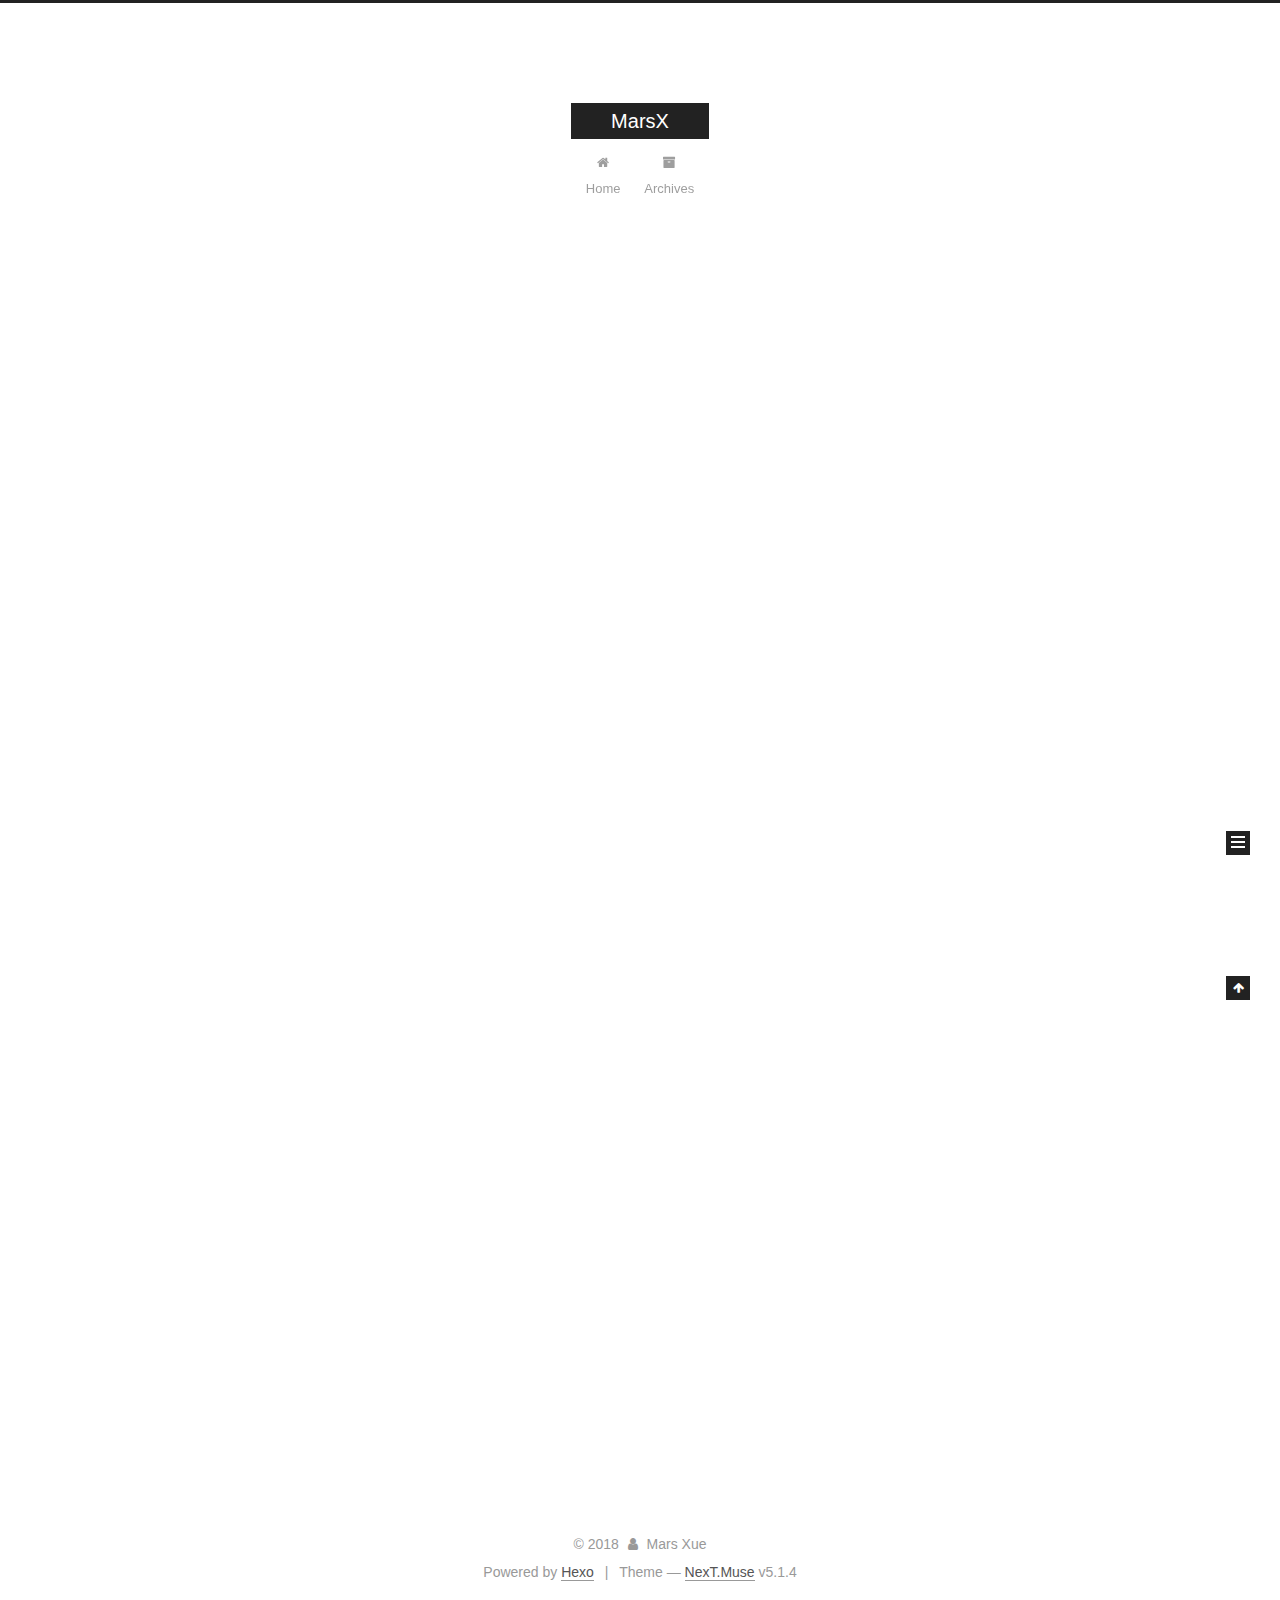
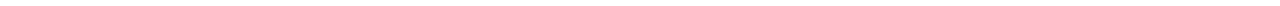
==== commit 50117a94: "Site updated: 2018-10-30 00:34:18" ====
--- a/index.html
+++ b/index.html
@@ -232,7 +232,7 @@
     <link itemprop="mainEntityOfPage" href="http://yoursite.com/2018/10/29/test-my-site/">
 
     <span hidden itemprop="author" itemscope="" itemtype="http://schema.org/Person">
-      <meta itemprop="name" content="MarsXue">
+      <meta itemprop="name" content="Mars Xue">
       <meta itemprop="description" content="">
       <meta itemprop="image" content="/images/avatar.gif">
     </span>
@@ -351,7 +351,7 @@
     <link itemprop="mainEntityOfPage" href="http://yoursite.com/2018/10/29/hello-world/">
 
     <span hidden itemprop="author" itemscope="" itemtype="http://schema.org/Person">
-      <meta itemprop="name" content="MarsXue">
+      <meta itemprop="name" content="Mars Xue">
       <meta itemprop="description" content="">
       <meta itemprop="image" content="/images/avatar.gif">
     </span>
@@ -498,7 +498,7 @@
         <div class="site-overview">
           <div class="site-author motion-element" itemprop="author" itemscope="" itemtype="http://schema.org/Person">
             
-              <p class="site-author-name" itemprop="name">MarsXue</p>
+              <p class="site-author-name" itemprop="name">Mars Xue</p>
               <p class="site-description motion-element" itemprop="description"></p>
           </div>
 
@@ -524,6 +524,28 @@
           
 
           
+            <div class="links-of-author motion-element">
+                
+                  <span class="links-of-author-item">
+                    <a href="https://github.com/MarsXue" target="_blank" title="GitHub">
+                      
+                        <i class="fa fa-fw fa-github"></i>GitHub</a>
+                  </span>
+                
+                  <span class="links-of-author-item">
+                    <a href="mailto:marsxue0221@gmail.com" target="_blank" title="E-Mail">
+                      
+                        <i class="fa fa-fw fa-envelope"></i>E-Mail</a>
+                  </span>
+                
+                  <span class="links-of-author-item">
+                    <a href="https://instagram.com/marsxwq" target="_blank" title="Instagram">
+                      
+                        <i class="fa fa-fw fa-instagram"></i>Instagram</a>
+                  </span>
+                
+            </div>
+          
 
           
           
@@ -554,7 +576,7 @@
   <span class="with-love">
     <i class="fa fa-user"></i>
   </span>
-  <span class="author" itemprop="copyrightHolder">MarsXue</span>
+  <span class="author" itemprop="copyrightHolder">Mars Xue</span>
 
   
 </div>
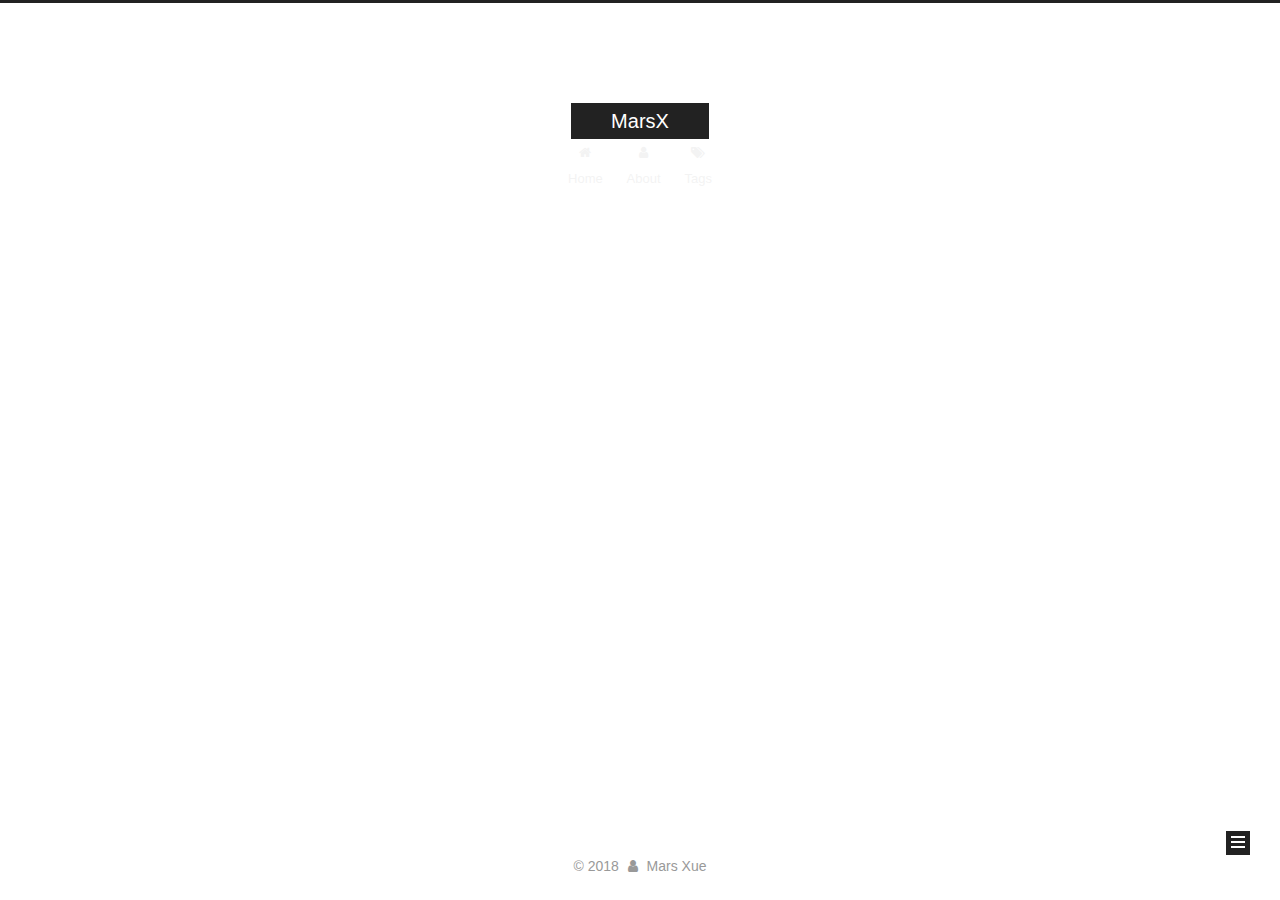
==== commit ead70277: "Site updated: 2018-10-30 01:02:13" ====
--- a/index.html
+++ b/index.html
@@ -56,10 +56,10 @@
   <link rel="apple-touch-icon" sizes="180x180" href="/images/apple-touch-icon-next.png?v=5.1.4">
 
 
-  <link rel="icon" type="image/png" sizes="32x32" href="/images/favicon-32x32-next.png?v=5.1.4">
-
-
-  <link rel="icon" type="image/png" sizes="16x16" href="/images/favicon-16x16-next.png?v=5.1.4">
+  <link rel="icon" type="image/png" sizes="32x32" href="/images/command-line_2x.png?v=5.1.4">
+
+
+  <link rel="icon" type="image/png" sizes="16x16" href="/images/command-line_2x.png?v=5.1.4">
 
 
   <link rel="mask-icon" href="/images/logo.svg?v=5.1.4" color="#222">
@@ -187,12 +187,22 @@
         </li>
       
         
-        <li class="menu-item menu-item-archives">
-          <a href="/archives/" rel="section">
-            
-              <i class="menu-item-icon fa fa-fw fa-archive"></i> <br>
-            
-            Archives
+        <li class="menu-item menu-item-about">
+          <a href="/about/" rel="section">
+            
+              <i class="menu-item-icon fa fa-fw fa-user"></i> <br>
+            
+            About
+          </a>
+        </li>
+      
+        
+        <li class="menu-item menu-item-tags">
+          <a href="/tags/" rel="section">
+            
+              <i class="menu-item-icon fa fa-fw fa-tags"></i> <br>
+            
+            Tags
           </a>
         </li>
       
@@ -229,7 +239,7 @@
   
   
   <div class="post-block">
-    <link itemprop="mainEntityOfPage" href="http://yoursite.com/2018/10/29/test-my-site/">
+    <link itemprop="mainEntityOfPage" href="http://yoursite.com/2018/10/19/test-my-site/">
 
     <span hidden itemprop="author" itemscope="" itemtype="http://schema.org/Person">
       <meta itemprop="name" content="Mars Xue">
@@ -248,7 +258,7 @@
         
           <h1 class="post-title" itemprop="name headline">
                 
-                <a class="post-title-link" href="/2018/10/29/test-my-site/" itemprop="url">test_my_site</a></h1>
+                <a class="post-title-link" href="/2018/10/19/test-my-site/" itemprop="url">City of Star</a></h1>
         
 
         <div class="post-meta">
@@ -260,8 +270,8 @@
               
                 <span class="post-meta-item-text">Posted on</span>
               
-              <time title="Post created" itemprop="dateCreated datePublished" datetime="2018-10-29T23:48:26+11:00">
-                2018-10-29
+              <time title="Post created" itemprop="dateCreated datePublished" datetime="2018-10-19T00:00:00+11:00">
+                2018-10-19
               </time>
             
 
@@ -301,134 +311,6 @@
         
           
             
-          
-        
-      
-    </div>
-    
-    
-    
-
-    
-
-    
-
-    
-
-    <footer class="post-footer">
-      
-
-      
-
-      
-
-      
-      
-        <div class="post-eof"></div>
-      
-    </footer>
-  </div>
-  
-  
-  
-  </article>
-
-
-    
-      
-
-  
-
-  
-  
-  
-
-  <article class="post post-type-normal" itemscope="" itemtype="http://schema.org/Article">
-  
-  
-  
-  <div class="post-block">
-    <link itemprop="mainEntityOfPage" href="http://yoursite.com/2018/10/29/hello-world/">
-
-    <span hidden itemprop="author" itemscope="" itemtype="http://schema.org/Person">
-      <meta itemprop="name" content="Mars Xue">
-      <meta itemprop="description" content="">
-      <meta itemprop="image" content="/images/avatar.gif">
-    </span>
-
-    <span hidden itemprop="publisher" itemscope="" itemtype="http://schema.org/Organization">
-      <meta itemprop="name" content="MarsX">
-    </span>
-
-    
-      <header class="post-header">
-
-        
-        
-          <h1 class="post-title" itemprop="name headline">
-                
-                <a class="post-title-link" href="/2018/10/29/hello-world/" itemprop="url">Hello World</a></h1>
-        
-
-        <div class="post-meta">
-          <span class="post-time">
-            
-              <span class="post-meta-item-icon">
-                <i class="fa fa-calendar-o"></i>
-              </span>
-              
-                <span class="post-meta-item-text">Posted on</span>
-              
-              <time title="Post created" itemprop="dateCreated datePublished" datetime="2018-10-29T23:47:41+11:00">
-                2018-10-29
-              </time>
-            
-
-            
-
-            
-          </span>
-
-          
-
-          
-            
-          
-
-          
-          
-
-          
-
-          
-
-          
-
-        </div>
-      </header>
-    
-
-    
-    
-    
-    <div class="post-body" itemprop="articleBody">
-
-      
-      
-
-      
-        
-          
-            <p>Welcome to <a href="https://hexo.io/" target="_blank" rel="noopener">Hexo</a>! This is your very first post. Check <a href="https://hexo.io/docs/" target="_blank" rel="noopener">documentation</a> for more info. If you get any problems when using Hexo, you can find the answer in <a href="https://hexo.io/docs/troubleshooting.html" target="_blank" rel="noopener">troubleshooting</a> or you can ask me on <a href="https://github.com/hexojs/hexo/issues" target="_blank" rel="noopener">GitHub</a>.</p>
-<h2 id="Quick-Start"><a href="#Quick-Start" class="headerlink" title="Quick Start"></a>Quick Start</h2><h3 id="Create-a-new-post"><a href="#Create-a-new-post" class="headerlink" title="Create a new post"></a>Create a new post</h3><figure class="highlight bash"><table><tr><td class="gutter"><pre><span class="line">1</span><br></pre></td><td class="code"><pre><span class="line">$ hexo new <span class="string">"My New Post"</span></span><br></pre></td></tr></table></figure>
-<p>More info: <a href="https://hexo.io/docs/writing.html" target="_blank" rel="noopener">Writing</a></p>
-<h3 id="Run-server"><a href="#Run-server" class="headerlink" title="Run server"></a>Run server</h3><figure class="highlight bash"><table><tr><td class="gutter"><pre><span class="line">1</span><br></pre></td><td class="code"><pre><span class="line">$ hexo server</span><br></pre></td></tr></table></figure>
-<p>More info: <a href="https://hexo.io/docs/server.html" target="_blank" rel="noopener">Server</a></p>
-<h3 id="Generate-static-files"><a href="#Generate-static-files" class="headerlink" title="Generate static files"></a>Generate static files</h3><figure class="highlight bash"><table><tr><td class="gutter"><pre><span class="line">1</span><br></pre></td><td class="code"><pre><span class="line">$ hexo generate</span><br></pre></td></tr></table></figure>
-<p>More info: <a href="https://hexo.io/docs/generating.html" target="_blank" rel="noopener">Generating</a></p>
-<h3 id="Deploy-to-remote-sites"><a href="#Deploy-to-remote-sites" class="headerlink" title="Deploy to remote sites"></a>Deploy to remote sites</h3><figure class="highlight bash"><table><tr><td class="gutter"><pre><span class="line">1</span><br></pre></td><td class="code"><pre><span class="line">$ hexo deploy</span><br></pre></td></tr></table></figure>
-<p>More info: <a href="https://hexo.io/docs/deployment.html" target="_blank" rel="noopener">Deployment</a></p>
-
           
         
       
@@ -507,9 +389,9 @@
             
               <div class="site-state-item site-state-posts">
               
-                <a href="/archives/">
+                <a href="/archives">
               
-                  <span class="site-state-item-count">2</span>
+                  <span class="site-state-item-count">1</span>
                   <span class="site-state-item-name">posts</span>
                 </a>
               </div>
@@ -538,12 +420,6 @@
                         <i class="fa fa-fw fa-envelope"></i>E-Mail</a>
                   </span>
                 
-                  <span class="links-of-author-item">
-                    <a href="https://instagram.com/marsxwq" target="_blank" title="Instagram">
-                      
-                        <i class="fa fa-fw fa-instagram"></i>Instagram</a>
-                  </span>
-                
             </div>
           
 
@@ -582,15 +458,9 @@
 </div>
 
 
-  <div class="powered-by">Powered by <a class="theme-link" target="_blank" href="https://hexo.io">Hexo</a></div>
-
-
-
-  <span class="post-meta-divider">|</span>
-
-
-
-  <div class="theme-info">Theme &mdash; <a class="theme-link" target="_blank" href="https://github.com/iissnan/hexo-theme-next">NexT.Muse</a> v5.1.4</div>
+
+
+
 
 
 
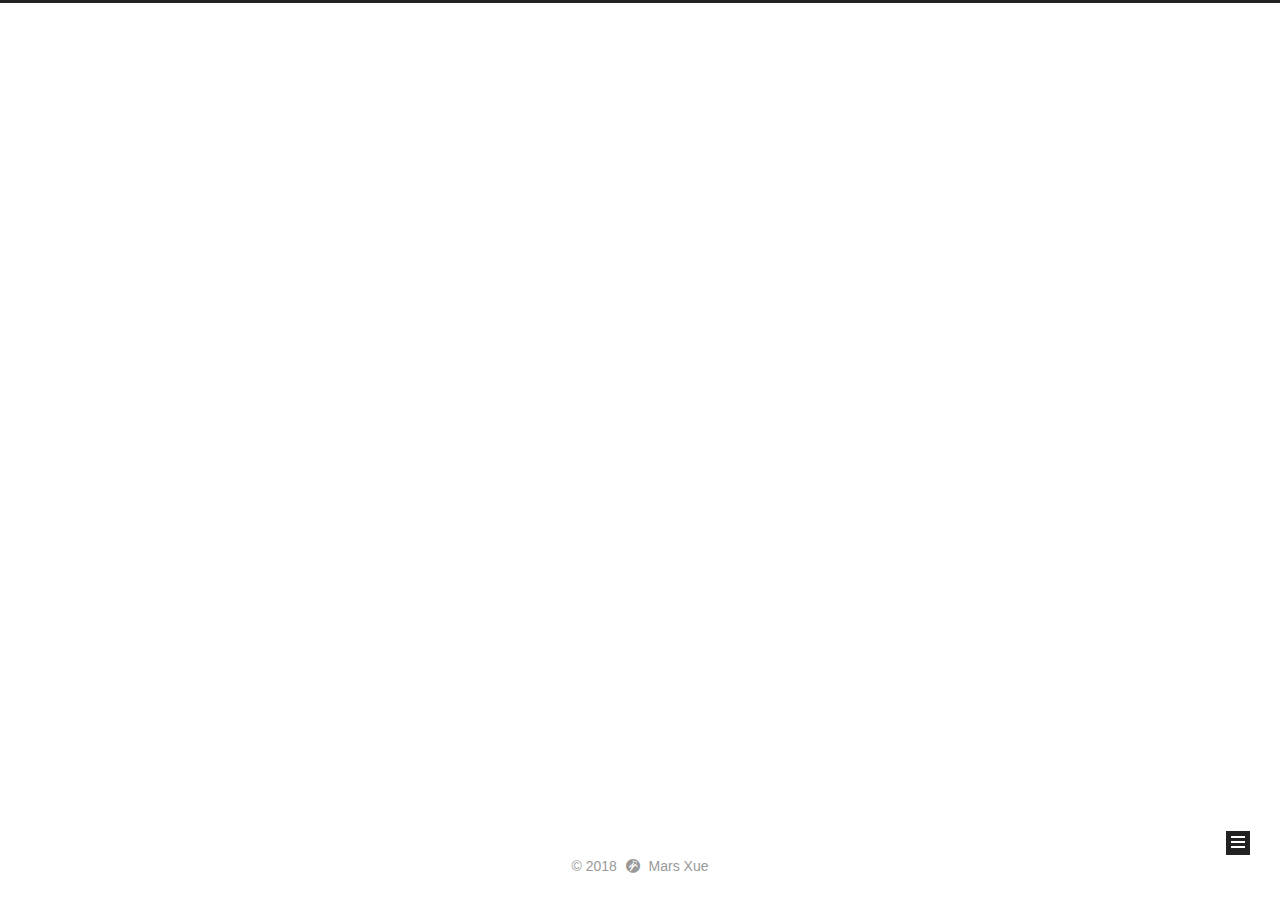
==== commit 7aba978d: "Site updated: 2018-10-30 01:10:42" ====
--- a/index.html
+++ b/index.html
@@ -1,4 +1,13 @@
 <!DOCTYPE html>
+
+
+
+
+
+
+
+
+
 
 
 
@@ -9,8 +18,11 @@
 <head><meta name="generator" content="Hexo 3.8.0">
   <meta charset="UTF-8">
 <meta http-equiv="X-UA-Compatible" content="IE=edge">
-<meta name="viewport" content="width=device-width, initial-scale=1, maximum-scale=1">
+<meta name="viewport" content="width=device-width, initial-scale=1, maximum-scale=2">
 <meta name="theme-color" content="#222">
+
+
+
 
 
 
@@ -38,10 +50,6 @@
 
 
 
-  
-  
-  <link href="/lib/fancybox/source/jquery.fancybox.css?v=2.1.5" rel="stylesheet" type="text/css">
-
 
 
 
@@ -50,42 +58,25 @@
 
 <link href="/lib/font-awesome/css/font-awesome.min.css?v=4.6.2" rel="stylesheet" type="text/css">
 
-<link href="/css/main.css?v=5.1.4" rel="stylesheet" type="text/css">
-
-
-  <link rel="apple-touch-icon" sizes="180x180" href="/images/apple-touch-icon-next.png?v=5.1.4">
-
-
-  <link rel="icon" type="image/png" sizes="32x32" href="/images/command-line_2x.png?v=5.1.4">
-
-
-  <link rel="icon" type="image/png" sizes="16x16" href="/images/command-line_2x.png?v=5.1.4">
-
-
-  <link rel="mask-icon" href="/images/logo.svg?v=5.1.4" color="#222">
-
-
-
-
-
-  <meta name="keywords" content="Hexo, NexT">
-
-
-
-
-
-
-
-
-
-
-<meta property="og:type" content="website">
-<meta property="og:title" content="MarsX">
-<meta property="og:url" content="http://yoursite.com/index.html">
-<meta property="og:site_name" content="MarsX">
-<meta property="og:locale" content="default">
-<meta name="twitter:card" content="summary">
-<meta name="twitter:title" content="MarsX">
+<link href="/css/main.css?v=6.4.2" rel="stylesheet" type="text/css">
+
+
+  <link rel="apple-touch-icon" sizes="180x180" href="/images/apple-touch-icon-next.png?v=6.4.2">
+
+
+  <link rel="icon" type="image/png" sizes="32x32" href="/images/favicon-32x32-next.png?v=6.4.2">
+
+
+  <link rel="icon" type="image/png" sizes="16x16" href="/images/favicon-16x16-next.png?v=6.4.2">
+
+
+  <link rel="mask-icon" href="/images/logo.svg?v=6.4.2" color="#222">
+
+
+
+
+
+
 
 
 
@@ -94,15 +85,13 @@
   var CONFIG = {
     root: '/',
     scheme: 'Muse',
-    version: '5.1.4',
+    version: '6.4.2',
     sidebar: {"position":"left","display":"post","offset":12,"b2t":false,"scrollpercent":false,"onmobile":false},
-    fancybox: true,
+    fancybox: false,
+    fastclick: false,
+    lazyload: false,
     tabs: true,
     motion: {"enable":true,"async":false,"transition":{"post_block":"fadeIn","post_header":"slideDownIn","post_body":"slideDownIn","coll_header":"slideLeftIn","sidebar":"slideUpIn"}},
-    duoshuo: {
-      userId: '0',
-      author: 'Author'
-    },
     algolia: {
       applicationID: '',
       apiKey: '',
@@ -114,12 +103,33 @@
 </script>
 
 
+  
+
+
+
+
+  <meta property="og:type" content="website">
+<meta property="og:title" content="MarsX">
+<meta property="og:url" content="http://yoursite.com/index.html">
+<meta property="og:site_name" content="MarsX">
+<meta property="og:locale" content="default">
+<meta name="twitter:card" content="summary">
+<meta name="twitter:title" content="MarsX">
+
+
+
+
+
 
   <link rel="canonical" href="http://yoursite.com/">
 
 
 
-
+<script type="text/javascript" id="page.configurations">
+  CONFIG.page = {
+    sidebar: "",
+  };
+</script>
 
   <title>MarsX</title>
   
@@ -130,6 +140,36 @@
 
 
 
+
+
+
+
+  <noscript>
+  <style type="text/css">
+    .use-motion .motion-element,
+    .use-motion .brand,
+    .use-motion .menu-item,
+    .sidebar-inner,
+    .use-motion .post-block,
+    .use-motion .pagination,
+    .use-motion .comments,
+    .use-motion .post-header,
+    .use-motion .post-body,
+    .use-motion .collection-title { opacity: initial; }
+
+    .use-motion .logo,
+    .use-motion .site-title,
+    .use-motion .site-subtitle {
+      opacity: initial;
+      top: initial;
+    }
+
+    .use-motion {
+      .logo-line-before i { left: initial; }
+      .logo-line-after i { right: initial; }
+    }
+  </style>
+</noscript>
 
 </head>
 
@@ -156,13 +196,11 @@
         <span class="logo-line-after"><i></i></span>
       </a>
     </div>
-      
-        <p class="site-subtitle"></p>
-      
+    
   </div>
 
   <div class="site-nav-toggle">
-    <button>
+    <button aria-label="Toggle navigation bar">
       <span class="btn-bar"></span>
       <span class="btn-bar"></span>
       <span class="btn-bar"></span>
@@ -170,58 +208,66 @@
   </div>
 </div>
 
+
+
 <nav class="site-nav">
   
-
-  
     <ul id="menu" class="menu">
       
         
-        <li class="menu-item menu-item-home">
-          <a href="/" rel="section">
-            
-              <i class="menu-item-icon fa fa-fw fa-home"></i> <br>
-            
-            Home
-          </a>
-        </li>
-      
-        
-        <li class="menu-item menu-item-about">
-          <a href="/about/" rel="section">
-            
-              <i class="menu-item-icon fa fa-fw fa-user"></i> <br>
-            
-            About
-          </a>
-        </li>
-      
-        
-        <li class="menu-item menu-item-tags">
-          <a href="/tags/" rel="section">
-            
-              <i class="menu-item-icon fa fa-fw fa-tags"></i> <br>
-            
-            Tags
-          </a>
-        </li>
-      
-
+        
+        
+          
+          <li class="menu-item menu-item-home menu-item-active">
+    <a href="/" rel="section">
+      <i class="menu-item-icon fa fa-fw fa-home"></i> <br>Home</a>
+  </li>
+        
+        
+        
+          
+          <li class="menu-item menu-item-about">
+    <a href="/about/" rel="section">
+      <i class="menu-item-icon fa fa-fw fa-user"></i> <br>About</a>
+  </li>
+        
+        
+        
+          
+          <li class="menu-item menu-item-archives">
+    <a href="/archives/" rel="section">
+      <i class="menu-item-icon fa fa-fw fa-archive"></i> <br>Archives</a>
+  </li>
+
+      
       
     </ul>
   
 
   
+    
+
+  
+
+  
 </nav>
 
 
 
- </div>
+  
+
+
+
+</div>
     </header>
+
+    
+
 
     <main id="main" class="main">
       <div class="main-inner">
         <div class="content-wrap">
+          
           <div id="content" class="content">
             
   <section id="posts" class="posts-expand">
@@ -232,6 +278,8 @@
 
   
   
+  
+
   
 
   <article class="post post-type-normal" itemscope="" itemtype="http://schema.org/Article">
@@ -258,11 +306,21 @@
         
           <h1 class="post-title" itemprop="name headline">
                 
-                <a class="post-title-link" href="/2018/10/19/test-my-site/" itemprop="url">City of Star</a></h1>
+                <a class="post-title-link" href="/2018/10/19/test-my-site/" itemprop="url">
+                  City of Star
+                </a>
+              
+            
+          </h1>
         
 
         <div class="post-meta">
           <span class="post-time">
+
+            
+            
+            
+
             
               <span class="post-meta-item-icon">
                 <i class="fa fa-calendar-o"></i>
@@ -270,13 +328,30 @@
               
                 <span class="post-meta-item-text">Posted on</span>
               
-              <time title="Post created" itemprop="dateCreated datePublished" datetime="2018-10-19T00:00:00+11:00">
-                2018-10-19
-              </time>
-            
-
-            
-
+
+              
+                
+              
+
+              <time title="Created: 2018-10-19 00:00:00" itemprop="dateCreated datePublished" datetime="2018-10-19T00:00:00+11:00">2018-10-19</time>
+            
+
+            
+              
+
+              
+                
+                <span class="post-meta-divider">|</span>
+                
+
+                <span class="post-meta-item-icon">
+                  <i class="fa fa-calendar-check-o"></i>
+                </span>
+                
+                  <span class="post-meta-item-text">Edited on</span>
+                
+                <time title="Modified: 2018-10-30 00:43:37" itemprop="dateModified" datetime="2018-10-30T00:43:37+11:00">2018-10-30</time>
+              
             
           </span>
 
@@ -315,6 +390,9 @@
         
       
     </div>
+
+    
+
     
     
     
@@ -351,9 +429,6 @@
 
 
           </div>
-          
-
-
           
 
         </div>
@@ -384,51 +459,38 @@
               <p class="site-description motion-element" itemprop="description"></p>
           </div>
 
-          <nav class="site-state motion-element">
-
-            
-              <div class="site-state-item site-state-posts">
-              
-                <a href="/archives">
-              
-                  <span class="site-state-item-count">1</span>
-                  <span class="site-state-item-name">posts</span>
-                </a>
-              </div>
-            
-
-            
-
-            
-
-          </nav>
-
-          
-
-          
-            <div class="links-of-author motion-element">
-                
-                  <span class="links-of-author-item">
-                    <a href="https://github.com/MarsXue" target="_blank" title="GitHub">
-                      
-                        <i class="fa fa-fw fa-github"></i>GitHub</a>
-                  </span>
-                
-                  <span class="links-of-author-item">
-                    <a href="mailto:marsxue0221@gmail.com" target="_blank" title="E-Mail">
-                      
-                        <i class="fa fa-fw fa-envelope"></i>E-Mail</a>
-                  </span>
-                
-            </div>
-          
-
-          
-          
-
-          
-          
-
+          
+            <nav class="site-state motion-element">
+              
+                <div class="site-state-item site-state-posts">
+                
+                  <a href="/archives/">
+                
+                    <span class="site-state-item-count">1</span>
+                    <span class="site-state-item-name">posts</span>
+                  </a>
+                </div>
+              
+
+              
+
+              
+            </nav>
+          
+
+          
+
+          
+
+          
+          
+
+          
+          
+
+          
+            
+          
           
 
         </div>
@@ -448,13 +510,15 @@
 
     <footer id="footer" class="footer">
       <div class="footer-inner">
-        <div class="copyright">&copy; <span itemprop="copyrightYear">2018</span>
-  <span class="with-love">
-    <i class="fa fa-user"></i>
+        <div class="copyright"> &copy; <span itemprop="copyrightYear">2018</span>
+  <span class="with-love" id="animate">
+    <i class="fa fa-grav"></i>
   </span>
   <span class="author" itemprop="copyrightHolder">Mars Xue</span>
 
   
+
+  
 </div>
 
 
@@ -465,7 +529,10 @@
 
 
 
-        
+
+
+        
+
 
 
 
@@ -485,7 +552,10 @@
     
 
     
-
+	
+    
+
+    
   </div>
 
   
@@ -504,7 +574,11 @@
 
 
 
-  
+
+
+
+
+
 
 
 
@@ -524,16 +598,6 @@
 
   
   
-    <script type="text/javascript" src="/lib/fastclick/lib/fastclick.min.js?v=1.0.6"></script>
-  
-
-  
-  
-    <script type="text/javascript" src="/lib/jquery_lazyload/jquery.lazyload.js?v=1.9.7"></script>
-  
-
-  
-  
     <script type="text/javascript" src="/lib/velocity/velocity.min.js?v=1.2.1"></script>
   
 
@@ -542,79 +606,64 @@
     <script type="text/javascript" src="/lib/velocity/velocity.ui.min.js?v=1.2.1"></script>
   
 
-  
-  
-    <script type="text/javascript" src="/lib/fancybox/source/jquery.fancybox.pack.js?v=2.1.5"></script>
-  
-
-
-  
-
-
-  <script type="text/javascript" src="/js/src/utils.js?v=5.1.4"></script>
-
-  <script type="text/javascript" src="/js/src/motion.js?v=5.1.4"></script>
-
-
-
-  
-  
-
-  
-
-  
-
-
-  <script type="text/javascript" src="/js/src/bootstrap.js?v=5.1.4"></script>
-
-
-
-  
-
-
-  
-
-
-
-
-	
-
-
-
-
-
-  
-
-
-
-
-
-  
-
-
-
-
-
-
-
-
-
-
-
-
-  
-
-
-
-
-
-  
-
-  
-
-  
-
-  
+
+  
+
+
+  <script type="text/javascript" src="/js/src/utils.js?v=6.4.2"></script>
+
+  <script type="text/javascript" src="/js/src/motion.js?v=6.4.2"></script>
+
+
+
+  
+  
+
+  
+
+  
+
+
+  <script type="text/javascript" src="/js/src/bootstrap.js?v=6.4.2"></script>
+
+
+
+  
+
+
+
+  
+
+
+
+
+
+
+
+
+
+
+  
+
+
+
+
+
+  
+
+  
+
+  
+
+  
+
+  
+
+  
+  
+
+  
+
   
 
   
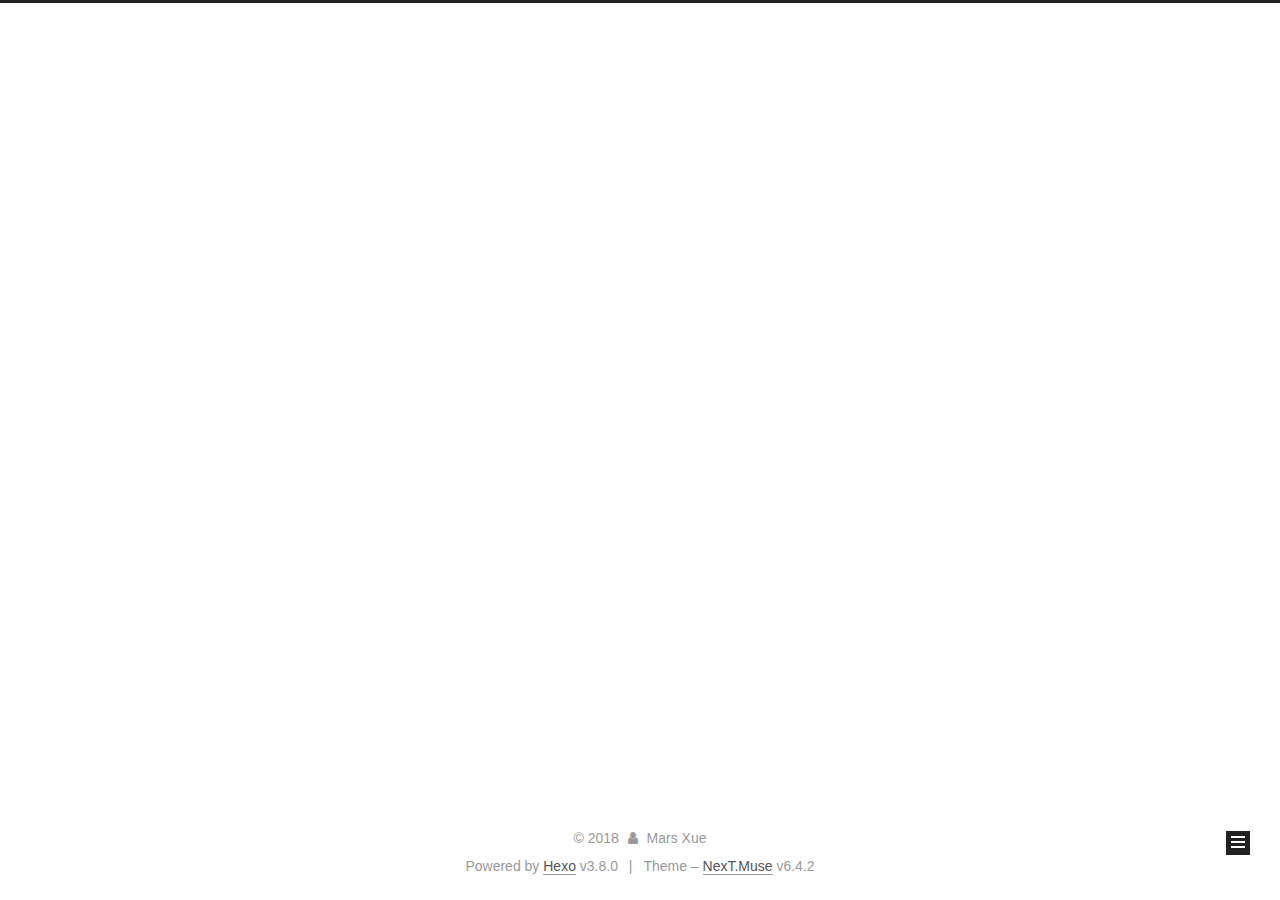
==== commit 6f883a95: "Site updated: 2018-10-30 01:49:36" ====
--- a/index.html
+++ b/index.html
@@ -197,6 +197,10 @@
       </a>
     </div>
     
+      
+        <p class="site-subtitle">Invictus Maneo.</p>
+      
+    
   </div>
 
   <div class="site-nav-toggle">
@@ -226,14 +230,6 @@
         
         
           
-          <li class="menu-item menu-item-about">
-    <a href="/about/" rel="section">
-      <i class="menu-item-icon fa fa-fw fa-user"></i> <br>About</a>
-  </li>
-        
-        
-        
-          
           <li class="menu-item menu-item-archives">
     <a href="/archives/" rel="section">
       <i class="menu-item-icon fa fa-fw fa-archive"></i> <br>Archives</a>
@@ -333,7 +329,7 @@
                 
               
 
-              <time title="Created: 2018-10-19 00:00:00" itemprop="dateCreated datePublished" datetime="2018-10-19T00:00:00+11:00">2018-10-19</time>
+              <time title="Created: Oct 19 2018 00:00:00" itemprop="dateCreated datePublished" datetime="2018-10-19T00:00:00+11:00">Oct 19 2018</time>
             
 
             
@@ -350,7 +346,7 @@
                 
                   <span class="post-meta-item-text">Edited on</span>
                 
-                <time title="Modified: 2018-10-30 00:43:37" itemprop="dateModified" datetime="2018-10-30T00:43:37+11:00">2018-10-30</time>
+                <time title="Modified: Oct 30 2018 00:43:37" itemprop="dateModified" datetime="2018-10-30T00:43:37+11:00">Oct 30 2018</time>
               
             
           </span>
@@ -481,6 +477,15 @@
           
 
           
+            <div class="links-of-author motion-element">
+              
+                <span class="links-of-author-item">
+                  <a href="https://github.com/MarsXue" target="_blank" title="GitHub"><i class="fa fa-fw fa-github"></i>GitHub</a>
+                  
+                </span>
+              
+            </div>
+          
 
           
           
@@ -512,7 +517,7 @@
       <div class="footer-inner">
         <div class="copyright"> &copy; <span itemprop="copyrightYear">2018</span>
   <span class="with-love" id="animate">
-    <i class="fa fa-grav"></i>
+    <i class="fa fa-user"></i>
   </span>
   <span class="author" itemprop="copyrightHolder">Mars Xue</span>
 
@@ -524,9 +529,15 @@
 
 
 
-
-
-
+  <div class="powered-by">Powered by <a class="theme-link" target="_blank" href="https://hexo.io">Hexo</a> v3.8.0</div>
+
+
+
+  <span class="post-meta-divider">|</span>
+
+
+
+  <div class="theme-info">Theme – <a class="theme-link" target="_blank" href="https://theme-next.org">NexT.Muse</a> v6.4.2</div>
 
 
 
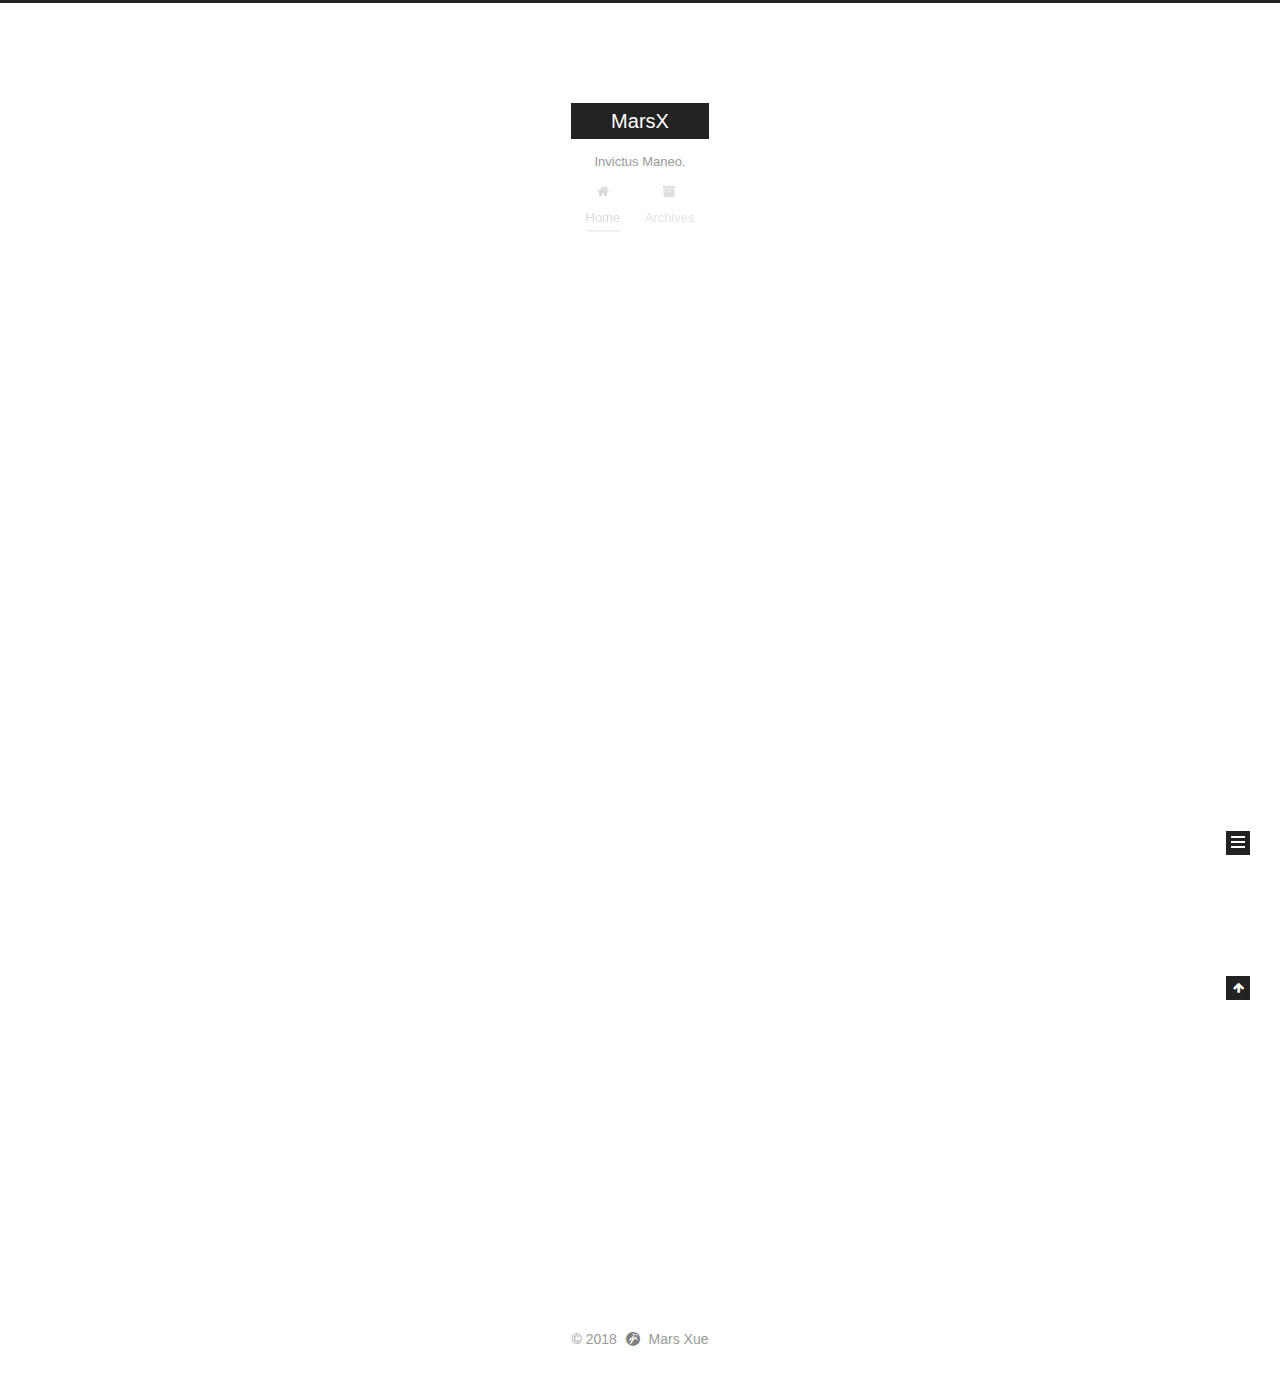
==== commit d1ffc63f: "Site updated: 2018-10-30 01:57:35" ====
--- a/index.html
+++ b/index.html
@@ -61,13 +61,13 @@
 <link href="/css/main.css?v=6.4.2" rel="stylesheet" type="text/css">
 
 
-  <link rel="apple-touch-icon" sizes="180x180" href="/images/apple-touch-icon-next.png?v=6.4.2">
-
-
-  <link rel="icon" type="image/png" sizes="32x32" href="/images/favicon-32x32-next.png?v=6.4.2">
-
-
-  <link rel="icon" type="image/png" sizes="16x16" href="/images/favicon-16x16-next.png?v=6.4.2">
+  <link rel="apple-touch-icon" sizes="180x180" href="/images/command-line_2x.png?v=6.4.2">
+
+
+  <link rel="icon" type="image/png" sizes="32x32" href="/images/command-line_2x.png?v=6.4.2">
+
+
+  <link rel="icon" type="image/png" sizes="16x16" href="/images/command-line_2x.png?v=6.4.2">
 
 
   <link rel="mask-icon" href="/images/logo.svg?v=6.4.2" color="#222">
@@ -283,6 +283,145 @@
   
   
   <div class="post-block">
+    <link itemprop="mainEntityOfPage" href="http://yoursite.com/2018/10/30/hello-world/">
+
+    <span hidden itemprop="author" itemscope="" itemtype="http://schema.org/Person">
+      <meta itemprop="name" content="Mars Xue">
+      <meta itemprop="description" content="">
+      <meta itemprop="image" content="/images/avatar.gif">
+    </span>
+
+    <span hidden itemprop="publisher" itemscope="" itemtype="http://schema.org/Organization">
+      <meta itemprop="name" content="MarsX">
+    </span>
+
+    
+      <header class="post-header">
+
+        
+        
+          <h1 class="post-title" itemprop="name headline">
+                
+                <a class="post-title-link" href="/2018/10/30/hello-world/" itemprop="url">
+                  Hello World
+                </a>
+              
+            
+          </h1>
+        
+
+        <div class="post-meta">
+          <span class="post-time">
+
+            
+            
+            
+
+            
+              <span class="post-meta-item-icon">
+                <i class="fa fa-calendar-o"></i>
+              </span>
+              
+                <span class="post-meta-item-text">Posted on</span>
+              
+
+              
+                
+              
+
+              <time title="Created: Oct 30 2018 01:49:59 / Modified: 01:50:58" itemprop="dateCreated datePublished" datetime="2018-10-30T01:49:59+11:00">Oct 30 2018</time>
+            
+
+            
+              
+
+              
+            
+          </span>
+
+          
+
+          
+            
+          
+
+          
+          
+
+          
+
+          
+
+          
+
+        </div>
+      </header>
+    
+
+    
+    
+    
+    <div class="post-body" itemprop="articleBody">
+
+      
+      
+
+      
+        
+          
+            <figure class="highlight java"><table><tr><td class="gutter"><pre><span class="line">1</span><br><span class="line">2</span><br><span class="line">3</span><br><span class="line">4</span><br><span class="line">5</span><br><span class="line">6</span><br><span class="line">7</span><br><span class="line">8</span><br><span class="line">9</span><br><span class="line">10</span><br><span class="line">11</span><br><span class="line">12</span><br><span class="line">13</span><br><span class="line">14</span><br><span class="line">15</span><br><span class="line">16</span><br><span class="line">17</span><br><span class="line">18</span><br></pre></td><td class="code"><pre><span class="line"><span class="keyword">import</span> java.util.Random;</span><br><span class="line"></span><br><span class="line"><span class="keyword">public</span> <span class="class"><span class="keyword">class</span> <span class="title">HelloWorld</span> </span>&#123;</span><br><span class="line">    <span class="function"><span class="keyword">public</span> <span class="keyword">static</span> <span class="keyword">void</span> <span class="title">main</span><span class="params">(String ... args)</span> </span>&#123;</span><br><span class="line">        System.out.println(randomString(-<span class="number">229985452</span>)+<span class="string">' '</span>+randomString(-<span class="number">147909649</span>));</span><br><span class="line">    &#125;</span><br><span class="line"></span><br><span class="line">    <span class="function"><span class="keyword">public</span> <span class="keyword">static</span> String <span class="title">randomString</span><span class="params">(<span class="keyword">int</span> seed)</span> </span>&#123;</span><br><span class="line">        Random rand = <span class="keyword">new</span> Random(seed);</span><br><span class="line">        StringBuilder sb = <span class="keyword">new</span> StringBuilder();</span><br><span class="line">        <span class="keyword">while</span>(<span class="keyword">true</span>) &#123;</span><br><span class="line">            <span class="keyword">int</span> n = rand.nextInt(<span class="number">27</span>);</span><br><span class="line">            <span class="keyword">if</span> (n == <span class="number">0</span>) <span class="keyword">break</span>;</span><br><span class="line">            sb.append((<span class="keyword">char</span>) (<span class="string">'`'</span> + n));</span><br><span class="line">        &#125;</span><br><span class="line">        <span class="keyword">return</span> sb.toString();</span><br><span class="line">    &#125;</span><br><span class="line">&#125;</span><br></pre></td></tr></table></figure>
+          
+        
+      
+    </div>
+
+    
+
+    
+    
+    
+
+    
+
+    
+
+    
+
+    <footer class="post-footer">
+      
+
+      
+
+      
+
+      
+      
+        <div class="post-eof"></div>
+      
+    </footer>
+  </div>
+  
+  
+  
+  </article>
+
+
+    
+      
+
+  
+
+  
+  
+  
+
+  
+
+  <article class="post post-type-normal" itemscope="" itemtype="http://schema.org/Article">
+  
+  
+  
+  <div class="post-block">
     <link itemprop="mainEntityOfPage" href="http://yoursite.com/2018/10/19/test-my-site/">
 
     <span hidden itemprop="author" itemscope="" itemtype="http://schema.org/Person">
@@ -462,7 +601,7 @@
                 
                   <a href="/archives/">
                 
-                    <span class="site-state-item-count">1</span>
+                    <span class="site-state-item-count">2</span>
                     <span class="site-state-item-name">posts</span>
                   </a>
                 </div>
@@ -484,6 +623,11 @@
                   
                 </span>
               
+                <span class="links-of-author-item">
+                  <a href="https://steamcommunity.com/id/marsxue" target="_blank" title="Steam"><i class="fa fa-fw fa-steam-square"></i>Steam</a>
+                  
+                </span>
+              
             </div>
           
 
@@ -517,7 +661,7 @@
       <div class="footer-inner">
         <div class="copyright"> &copy; <span itemprop="copyrightYear">2018</span>
   <span class="with-love" id="animate">
-    <i class="fa fa-user"></i>
+    <i class="fa fa-grav"></i>
   </span>
   <span class="author" itemprop="copyrightHolder">Mars Xue</span>
 
@@ -529,15 +673,9 @@
 
 
 
-  <div class="powered-by">Powered by <a class="theme-link" target="_blank" href="https://hexo.io">Hexo</a> v3.8.0</div>
-
-
-
-  <span class="post-meta-divider">|</span>
-
-
-
-  <div class="theme-info">Theme – <a class="theme-link" target="_blank" href="https://theme-next.org">NexT.Muse</a> v6.4.2</div>
+
+
+
 
 
 
--- a/css/main.css
+++ b/css/main.css
@@ -201,7 +201,7 @@
     padding-right: 0 !important;
   }
 }
-@media (min-width: 1600px) {
+@media (min-width: 1200px) {
   body {
     font-size: 16px;
   }
@@ -218,6 +218,7 @@
   line-height: 1.5;
   font-family: 'Lato', "PingFang SC", "Microsoft YaHei", sans-serif;
 }
+h1,
 h2,
 h3,
 h4,
@@ -276,14 +277,21 @@
 p {
   margin: 0 0 20px 0;
 }
-a {
+a,
+span.exturl {
+  overflow-wrap: break-word;
+  word-wrap: break-word;
+  background-color: transparent;
   color: #555;
   text-decoration: none;
   outline: none;
   border-bottom: 1px solid #999;
-  word-wrap: break-word;
-}
-a:hover {
+  cursor: pointer;
+}
+a:hover,
+span.exturl:hover,
+a:active,
+span.exturl:active {
   color: #222;
   border-bottom-color: #222;
 }
@@ -405,8 +413,7 @@
   border-spacing: 0;
   border: 1px solid #ddd;
   font-size: 14px;
-  table-layout: fixed;
-  word-wrap: break-all;
+  word-break: break-all;
 }
 table>tbody>tr:nth-of-type(odd) {
   background-color: #f9f9f9;
@@ -447,6 +454,11 @@
   padding: 100px 0 70px;
   width: 700px;
 }
+@media (min-width: 1200px) {
+  .container .header-inner {
+    width: 800px;
+  }
+}
 @media (min-width: 1600px) {
   .container .header-inner {
     width: 900px;
@@ -458,6 +470,11 @@
 .main-inner {
   margin: 0 auto;
   width: 700px;
+}
+@media (min-width: 1200px) {
+  .container .main-inner {
+    width: 800px;
+  }
 }
 @media (min-width: 1600px) {
   .container .main-inner {
@@ -476,6 +493,11 @@
   margin: 20px auto;
   width: 700px;
 }
+@media (min-width: 1200px) {
+  .container .footer-inner {
+    width: 800px;
+  }
+}
 @media (min-width: 1600px) {
   .container .footer-inner {
     width: 900px;
@@ -486,7 +508,7 @@
   overflow: auto;
   margin: 20px 0;
   padding: 0;
-  font-size: 13px;
+  font-size: 14px;
   color: #4d4d4c;
   background: #f7f7f7;
   line-height: 1.6;
@@ -496,12 +518,13 @@
   font-family: consolas, Menlo, "PingFang SC", "Microsoft YaHei", monospace;
 }
 code {
+  overflow-wrap: break-word;
+  word-wrap: break-word;
   padding: 2px 4px;
-  word-wrap: break-word;
   color: #555;
   background: #eee;
   border-radius: 3px;
-  font-size: 13px;
+  font-size: 14px;
 }
 pre {
   padding: 10px;
@@ -534,6 +557,10 @@
   color: #4d4d4c;
   line-height: 1em;
   margin-bottom: 1em;
+  margin: 0em;
+  padding: 0.5em;
+  background: #eee;
+  border-bottom: 1px solid #e9e9e9;
 }
 .highlight figcaption:before,
 .highlight figcaption:after {
@@ -644,18 +671,8 @@
 pre .javascript .function {
   color: #8959a8;
 }
-.full-image.full-image.full-image.full-image {
+.posts-expand .post-body img.full-image {
   border: none;
-  max-width: 100%;
-  width: auto;
-  margin: 20px auto 25px;
-}
-@media (min-width: 992px) {
-  .full-image.full-image.full-image.full-image {
-    max-width: none;
-    width: 110%;
-    margin: 25px -5%;
-  }
 }
 .blockquote-center,
 .page-home .post-type-quote blockquote,
@@ -1219,12 +1236,13 @@
   opacity: 0;
 }
 .post-body {
+  overflow-wrap: break-word;
+  word-wrap: break-word;
   font-family: 'Lato', "PingFang SC", "Microsoft YaHei", sans-serif;
 }
-@media (max-width: 767px) {
-  .post-body {
-    word-break: break-word;
-  }
+.post-body span.exturl .fa {
+  font-size: 14px;
+  margin-left: 4px;
 }
 .post-body .fancybox img {
   display: block !important;
@@ -1332,6 +1350,9 @@
   border: 1px solid #ddd;
 }
 .posts-expand .post-body .fancybox img {
+  margin: 0 auto 25px;
+}
+.posts-expand .post-body img {
   margin: 0 auto 25px;
 }
 @media (max-width: 767px) {
@@ -1453,8 +1474,9 @@
   display: none;
 }
 .posts-expand .post-title {
+  overflow-wrap: break-word;
+  word-wrap: break-word;
   text-align: center;
-  word-break: break-word;
   font-weight: 400;
 }
 .posts-expand .post-title-link {
@@ -1513,6 +1535,10 @@
   font-size: 14px;
   margin-top: 2px;
 }
+.posts-expand .post-meta time {
+  border-bottom: 1px dashed #999;
+  cursor: help;
+}
 .post-meta-divider {
   margin: 0 0.5em;
 }
@@ -1536,11 +1562,6 @@
 }
 @media (max-width: 767px) {
   .post-meta-item-text {
-    display: none;
-  }
-}
-@media (max-width: 767px) {
-  .posts-expand .post-comments-count {
     display: none;
   }
 }
@@ -1669,11 +1690,13 @@
   background: #222;
   -webkit-transform: translateZ(0);
 }
-.sidebar a {
+.sidebar a,
+.sidebar .exturl {
   color: #999;
   border-bottom-color: #555;
 }
-.sidebar a:hover {
+.sidebar a:hover,
+.sidebar .exturl:hover {
   color: #eee;
 }
 @media (min-width: 768px) and (max-width: 991px) {
@@ -1741,6 +1764,7 @@
   max-width: 96px;
   height: auto;
   border: 2px solid #333;
+  opacity: 1;
 }
 .site-author-name {
   margin: 5px 0 0;
@@ -1806,7 +1830,8 @@
 .links-of-author {
   margin-top: 20px;
 }
-.links-of-author a {
+.links-of-author a,
+.links-of-author .exturl {
   display: inline-block;
   vertical-align: middle;
   margin-right: 10px;
@@ -1814,7 +1839,8 @@
   border-bottom-color: #555;
   font-size: 13px;
 }
-.links-of-author a:before {
+.links-of-author a:before,
+.links-of-author .exturl:before {
   display: inline-block;
   vertical-align: middle;
   margin-right: 3px;
@@ -1822,7 +1848,7 @@
   width: 4px;
   height: 4px;
   border-radius: 50%;
-  background: #5e98ff;
+  background: #ffafff;
 }
 .links-of-blogroll {
   font-size: 13px;
@@ -1916,7 +1942,6 @@
 .post-toc .nav-item {
   overflow: hidden;
   text-overflow: ellipsis;
-  text-align: justify;
   white-space: nowrap;
   line-height: 1.8;
 }
@@ -1952,9 +1977,13 @@
 .footer-inner {
   text-align: center;
 }
+#animate {
+  animation: iconAnimate 1.33s ease-in-out infinite;
+}
 .with-love {
   display: inline-block;
   margin: 0 5px;
+  color: #808080;
 }
 .powered-by,
 .theme-info {
@@ -1974,265 +2003,128 @@
 .cc-license img {
   display: inline-block;
 }
-.theme-next #ds-thread #ds-reset {
-  color: #555;
-}
-.theme-next #ds-thread #ds-reset .ds-replybox {
-  margin-bottom: 30px;
-}
-.theme-next #ds-thread #ds-reset .ds-replybox .ds-avatar,
-.theme-next #ds-reset .ds-avatar img {
-  box-shadow: none;
-}
-.theme-next #ds-thread #ds-reset .ds-textarea-wrapper {
-  border-color: #c7d4e1;
-  background: none;
-  border-top-right-radius: 3px;
-  border-top-left-radius: 3px;
-}
-.theme-next #ds-thread #ds-reset .ds-textarea-wrapper textarea {
-  height: 60px;
-}
-.theme-next #ds-reset .ds-rounded-top {
-  border-radius: 0;
-}
-.theme-next #ds-thread #ds-reset .ds-post-toolbar {
-  box-sizing: border-box;
-  border: 1px solid #c7d4e1;
-  background: #f6f8fa;
-}
-.theme-next #ds-thread #ds-reset .ds-post-options {
-  height: 40px;
-  border: none;
-  background: none;
-}
-.theme-next #ds-thread #ds-reset .ds-toolbar-buttons {
-  top: 11px;
-}
-.theme-next #ds-thread #ds-reset .ds-sync {
-  top: 5px;
-}
-.theme-next #ds-thread #ds-reset .ds-post-button {
-  top: 4px;
-  right: 5px;
-  width: 90px;
-  height: 30px;
-  border: 1px solid #c5ced7;
-  border-radius: 3px;
-  background-image: linear-gradient(#fbfbfc, #f5f7f9);
-  color: #60676d;
-}
-.theme-next #ds-thread #ds-reset .ds-post-button:hover {
-  background-position: 0 -30px;
-  color: #60676d;
-}
-.theme-next #ds-thread #ds-reset .ds-comments-info {
-  padding: 10px 0;
-}
-.theme-next #ds-thread #ds-reset .ds-sort {
-  display: none;
-}
-.theme-next #ds-thread #ds-reset li.ds-tab a.ds-current {
-  border: none;
-  background: #f6f8fa;
-  color: #60676d;
-}
-.theme-next #ds-thread #ds-reset li.ds-tab a.ds-current:hover {
-  background-color: #e9f0f7;
-  color: #60676d;
-}
-.theme-next #ds-thread #ds-reset li.ds-tab a {
-  border-radius: 2px;
-  padding: 5px;
-}
-.theme-next #ds-thread #ds-reset .ds-login-buttons p {
-  color: #999;
-  line-height: 36px;
-}
-.theme-next #ds-thread #ds-reset .ds-login-buttons .ds-service-list li {
-  height: 28px;
-}
-.theme-next #ds-thread #ds-reset .ds-service-list a {
-  background: none;
-  padding: 5px;
-  border: 1px solid;
-  border-radius: 3px;
-  text-align: center;
-}
-.theme-next #ds-thread #ds-reset .ds-service-list a:hover {
-  color: #fff;
-  background: #666;
-}
-.theme-next #ds-thread #ds-reset .ds-service-list .ds-weibo {
-  color: #fc9b00;
-  border-color: #fc9b00;
-}
-.theme-next #ds-thread #ds-reset .ds-service-list .ds-weibo:hover {
-  background: #fc9b00;
-}
-.theme-next #ds-thread #ds-reset .ds-service-list .ds-qq {
-  color: #60a3ec;
-  border-color: #60a3ec;
-}
-.theme-next #ds-thread #ds-reset .ds-service-list .ds-qq:hover {
-  background: #60a3ec;
-}
-.theme-next #ds-thread #ds-reset .ds-service-list .ds-renren {
-  color: #2e7ac4;
-  border-color: #2e7ac4;
-}
-.theme-next #ds-thread #ds-reset .ds-service-list .ds-renren:hover {
-  background: #2e7ac4;
-}
-.theme-next #ds-thread #ds-reset .ds-service-list .ds-douban {
-  color: #37994c;
-  border-color: #37994c;
-}
-.theme-next #ds-thread #ds-reset .ds-service-list .ds-douban:hover {
-  background: #37994c;
-}
-.theme-next #ds-thread #ds-reset .ds-service-list .ds-kaixin {
-  color: #fef20d;
-  border-color: #fef20d;
-}
-.theme-next #ds-thread #ds-reset .ds-service-list .ds-kaixin:hover {
-  background: #fef20d;
-}
-.theme-next #ds-thread #ds-reset .ds-service-list .ds-netease {
-  color: #f00;
-  border-color: #f00;
-}
-.theme-next #ds-thread #ds-reset .ds-service-list .ds-netease:hover {
-  background: #f00;
-}
-.theme-next #ds-thread #ds-reset .ds-service-list .ds-sohu {
-  color: #ffcb05;
-  border-color: #ffcb05;
-}
-.theme-next #ds-thread #ds-reset .ds-service-list .ds-sohu:hover {
-  background: #ffcb05;
-}
-.theme-next #ds-thread #ds-reset .ds-service-list .ds-baidu {
-  color: #2831e0;
-  border-color: #2831e0;
-}
-.theme-next #ds-thread #ds-reset .ds-service-list .ds-baidu:hover {
-  background: #2831e0;
-}
-.theme-next #ds-thread #ds-reset .ds-service-list .ds-google {
-  color: #166bec;
-  border-color: #166bec;
-}
-.theme-next #ds-thread #ds-reset .ds-service-list .ds-google:hover {
-  background: #166bec;
-}
-.theme-next #ds-thread #ds-reset .ds-service-list .ds-weixin {
-  color: #00ce0d;
-  border-color: #00ce0d;
-}
-.theme-next #ds-thread #ds-reset .ds-service-list .ds-weixin:hover {
-  background: #00ce0d;
-}
-.theme-next #ds-thread #ds-reset .ds-service-list .ds-more-services {
-  border: none;
-}
-.theme-next #ds-thread #ds-reset .ds-service-list .ds-more-services:hover {
-  background: none;
-}
-.theme-next #ds-reset .duoshuo-ua-admin {
-  display: inline-block;
-  color: #f00;
-}
-.theme-next #ds-reset .duoshuo-ua-platform,
-.theme-next #ds-reset .duoshuo-ua-browser {
-  color: #ccc;
-}
-.theme-next #ds-reset .duoshuo-ua-platform .fa,
-.theme-next #ds-reset .duoshuo-ua-browser .fa {
-  display: inline-block;
-  margin-right: 3px;
-}
-.theme-next #ds-reset .duoshuo-ua-separator {
-  display: inline-block;
-  margin-left: 5px;
-}
-.theme-next .this_ua {
-  background-color: #ccc !important;
-  border-radius: 4px;
-  padding: 0 5px !important;
-  margin: 1px 1px !important;
-  border: 1px solid #bbb !important;
-  color: #fff;
-  display: inline-block !important;
-}
-.theme-next .this_ua.admin {
-  background-color: #d9534f !important;
-  border-color: #d9534f !important;
-}
-.theme-next .this_ua.platform.iOS,
-.theme-next .this_ua.platform.Mac,
-.theme-next .this_ua.platform.Windows {
-  background-color: #39b3d7 !important;
-  border-color: #46b8da !important;
-}
-.theme-next .this_ua.platform.Linux {
-  background-color: #3a3a3a !important;
-  border-color: #1f1f1f !important;
-}
-.theme-next .this_ua.platform.Android {
-  background-color: #00c47d !important;
-  border-color: #01b171 !important;
-}
-.theme-next .this_ua.browser.Mobile,
-.theme-next .this_ua.browser.Chrome {
-  background-color: #5cb85c !important;
-  border-color: #4cae4c !important;
-}
-.theme-next .this_ua.browser.Firefox {
-  background-color: #f0ad4e !important;
-  border-color: #eea236 !important;
-}
-.theme-next .this_ua.browser.Maxthon,
-.theme-next .this_ua.browser.IE {
-  background-color: #428bca !important;
-  border-color: #357ebd !important;
-}
-.theme-next .this_ua.browser.baidu,
-.theme-next .this_ua.browser.UCBrowser,
-.theme-next .this_ua.browser.Opera {
-  background-color: #d9534f !important;
-  border-color: #d43f3a !important;
-}
-.theme-next .this_ua.browser.Android,
-.theme-next .this_ua.browser.QQBrowser {
-  background-color: #78ace9 !important;
-  border-color: #4cae4c !important;
-}
-.post-spread {
-  margin-top: 20px;
-  text-align: center;
-}
-.jiathis_style {
-  display: inline-block;
-}
-.jiathis_style a {
-  border: none;
+@-moz-keyframes iconAnimate {
+  0%, 100% {
+    -webkit-transform: scale(1);
+    -moz-transform: scale(1);
+    -ms-transform: scale(1);
+    -o-transform: scale(1);
+    transform: scale(1);
+  }
+  10%, 30% {
+    -webkit-transform: scale(0.9);
+    -moz-transform: scale(0.9);
+    -ms-transform: scale(0.9);
+    -o-transform: scale(0.9);
+    transform: scale(0.9);
+  }
+  20%, 40%, 60%, 80% {
+    -webkit-transform: scale(1.1);
+    -moz-transform: scale(1.1);
+    -ms-transform: scale(1.1);
+    -o-transform: scale(1.1);
+    transform: scale(1.1);
+  }
+  50%, 70% {
+    -webkit-transform: scale(1.1);
+    -moz-transform: scale(1.1);
+    -ms-transform: scale(1.1);
+    -o-transform: scale(1.1);
+    transform: scale(1.1);
+  }
+}
+@-webkit-keyframes iconAnimate {
+  0%, 100% {
+    -webkit-transform: scale(1);
+    -moz-transform: scale(1);
+    -ms-transform: scale(1);
+    -o-transform: scale(1);
+    transform: scale(1);
+  }
+  10%, 30% {
+    -webkit-transform: scale(0.9);
+    -moz-transform: scale(0.9);
+    -ms-transform: scale(0.9);
+    -o-transform: scale(0.9);
+    transform: scale(0.9);
+  }
+  20%, 40%, 60%, 80% {
+    -webkit-transform: scale(1.1);
+    -moz-transform: scale(1.1);
+    -ms-transform: scale(1.1);
+    -o-transform: scale(1.1);
+    transform: scale(1.1);
+  }
+  50%, 70% {
+    -webkit-transform: scale(1.1);
+    -moz-transform: scale(1.1);
+    -ms-transform: scale(1.1);
+    -o-transform: scale(1.1);
+    transform: scale(1.1);
+  }
+}
+@-o-keyframes iconAnimate {
+  0%, 100% {
+    -webkit-transform: scale(1);
+    -moz-transform: scale(1);
+    -ms-transform: scale(1);
+    -o-transform: scale(1);
+    transform: scale(1);
+  }
+  10%, 30% {
+    -webkit-transform: scale(0.9);
+    -moz-transform: scale(0.9);
+    -ms-transform: scale(0.9);
+    -o-transform: scale(0.9);
+    transform: scale(0.9);
+  }
+  20%, 40%, 60%, 80% {
+    -webkit-transform: scale(1.1);
+    -moz-transform: scale(1.1);
+    -ms-transform: scale(1.1);
+    -o-transform: scale(1.1);
+    transform: scale(1.1);
+  }
+  50%, 70% {
+    -webkit-transform: scale(1.1);
+    -moz-transform: scale(1.1);
+    -ms-transform: scale(1.1);
+    -o-transform: scale(1.1);
+    transform: scale(1.1);
+  }
+}
+@keyframes iconAnimate {
+  0%, 100% {
+    -webkit-transform: scale(1);
+    -moz-transform: scale(1);
+    -ms-transform: scale(1);
+    -o-transform: scale(1);
+    transform: scale(1);
+  }
+  10%, 30% {
+    -webkit-transform: scale(0.9);
+    -moz-transform: scale(0.9);
+    -ms-transform: scale(0.9);
+    -o-transform: scale(0.9);
+    transform: scale(0.9);
+  }
+  20%, 40%, 60%, 80% {
+    -webkit-transform: scale(1.1);
+    -moz-transform: scale(1.1);
+    -ms-transform: scale(1.1);
+    -o-transform: scale(1.1);
+    transform: scale(1.1);
+  }
+  50%, 70% {
+    -webkit-transform: scale(1.1);
+    -moz-transform: scale(1.1);
+    -ms-transform: scale(1.1);
+    -o-transform: scale(1.1);
+    transform: scale(1.1);
+  }
 }
 .fa {
   font-family: FontAwesome !important;
-}
-.post-spread {
-  margin-top: 20px;
-  text-align: center;
-}
-.bdshare-slide-button-box a {
-  border: none;
-}
-.bdsharebuttonbox {
-  display: inline-block;
-}
-.bdsharebuttonbox a {
-  border: none;
 }
 .local-search-pop-overlay {
   position: fixed;
@@ -2355,13 +2247,6 @@
 .page-pv .busuanzi-value {
   margin: 0 5px;
 }
-.site-uv {
-  margin-right: 10px;
-}
-.site-uv::after {
-  content: "|";
-  padding-left: 10px;
-}
 .page-archive .archive-page-counter {
   position: relative;
   top: 3px;
@@ -2480,9 +2365,10 @@
 }
 #schedule ul#event-list li.event-past {
   background: #fcfcfc;
+  padding: 15px 0 15px 10px;
 }
 #schedule ul#event-list li.event-past > * {
-  opacity: 0.6;
+  opacity: 0.9;
 }
 #schedule ul#event-list li.event-past h2.event-summary {
   color: #bbb;
@@ -2507,6 +2393,23 @@
 #schedule ul#event-list li.event-now * {
   color: #fff !important;
 }
+#schedule ul#event-list li.event-future {
+  background: #222;
+  color: #fff;
+  padding: 15px 0 15px 10px;
+}
+#schedule ul#event-list li.event-future h2.event-summary:before {
+  -webkit-transform: scale(1.2);
+  -moz-transform: scale(1.2);
+  -ms-transform: scale(1.2);
+  -o-transform: scale(1.2);
+  transform: scale(1.2);
+  color: #fff;
+  animation: dot-flash 1s alternate infinite ease-in-out;
+}
+#schedule ul#event-list li.event-future * {
+  color: #fff !important;
+}
 @-moz-keyframes dot-flash {
   from {
     opacity: 1;
@@ -2584,6 +2487,24 @@
 }
 .page-post-detail .comments {
   overflow: hidden;
+}
+ul.breadcrumb {
+  list-style: none;
+  margin: 1em 0;
+  padding: 0 2em;
+  text-align: center;
+  font-size: 12px;
+}
+ul.breadcrumb li {
+  display: inline;
+}
+ul.breadcrumb li+li:before {
+  padding: 0.5em;
+  font-weight: normal;
+  content: "/\00a0";
+}
+ul.breadcrumb li+li:last-child {
+  font-weight: bold;
 }
 @media (max-width: 767px) {
   .header-inner,
@@ -2641,6 +2562,22 @@
     vertical-align: top;
   }
 }
+.menu .menu-item .badge {
+  display: inline-block;
+  padding: 1px 4px;
+  margin-left: 5px;
+  font-weight: 700;
+  line-height: 1;
+  text-align: center;
+  white-space: nowrap;
+  background-color: #eee;
+}
+@media (max-width: 767px) {
+  .menu .menu-item .badge {
+    float: right;
+    margin: 0.35em 0 0 0;
+  }
+}
 @media (max-width: 767px) {
   .menu .menu-item br {
     display: none;
@@ -2649,11 +2586,21 @@
 @media (max-width: 767px) {
   .menu .menu-item a {
     padding: 5px 10px;
+    border-bottom-color: #fff !important;
   }
 }
 .menu .menu-item .fa {
   margin-right: 0;
 }
+.menu-item-active a {
+  border-bottom-color: #222 !important;
+  color: #222;
+}
+@media (max-width: 767px) {
+  .menu-item-active a {
+    border-bottom-color: #fff !important;
+  }
+}
 .site-search form {
   display: none;
 }
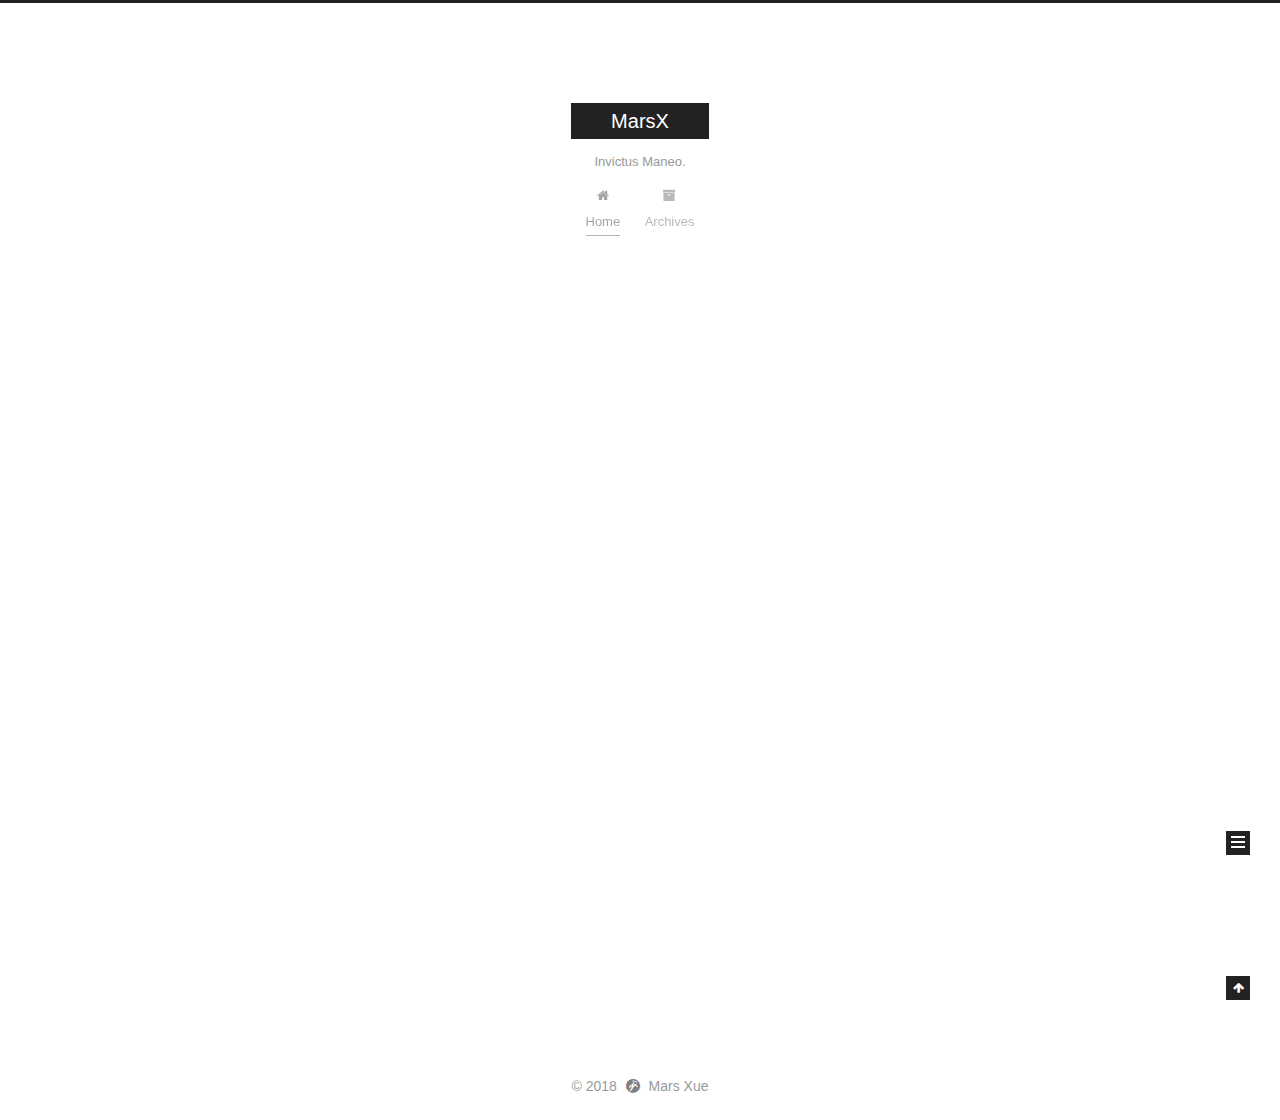
==== commit 95acfe39: "Site updated: 2018-10-30 02:02:36" ====
--- a/index.html
+++ b/index.html
@@ -329,7 +329,7 @@
                 
               
 
-              <time title="Created: Oct 30 2018 01:49:59 / Modified: 01:50:58" itemprop="dateCreated datePublished" datetime="2018-10-30T01:49:59+11:00">Oct 30 2018</time>
+              <time title="Created: Oct 30 2018 01:49:59 / Modified: 01:51:52" itemprop="dateCreated datePublished" datetime="2018-10-30T01:49:59+11:00">Oct 30 2018</time>
             
 
             
@@ -370,157 +370,6 @@
         
           
             <figure class="highlight java"><table><tr><td class="gutter"><pre><span class="line">1</span><br><span class="line">2</span><br><span class="line">3</span><br><span class="line">4</span><br><span class="line">5</span><br><span class="line">6</span><br><span class="line">7</span><br><span class="line">8</span><br><span class="line">9</span><br><span class="line">10</span><br><span class="line">11</span><br><span class="line">12</span><br><span class="line">13</span><br><span class="line">14</span><br><span class="line">15</span><br><span class="line">16</span><br><span class="line">17</span><br><span class="line">18</span><br></pre></td><td class="code"><pre><span class="line"><span class="keyword">import</span> java.util.Random;</span><br><span class="line"></span><br><span class="line"><span class="keyword">public</span> <span class="class"><span class="keyword">class</span> <span class="title">HelloWorld</span> </span>&#123;</span><br><span class="line">    <span class="function"><span class="keyword">public</span> <span class="keyword">static</span> <span class="keyword">void</span> <span class="title">main</span><span class="params">(String ... args)</span> </span>&#123;</span><br><span class="line">        System.out.println(randomString(-<span class="number">229985452</span>)+<span class="string">' '</span>+randomString(-<span class="number">147909649</span>));</span><br><span class="line">    &#125;</span><br><span class="line"></span><br><span class="line">    <span class="function"><span class="keyword">public</span> <span class="keyword">static</span> String <span class="title">randomString</span><span class="params">(<span class="keyword">int</span> seed)</span> </span>&#123;</span><br><span class="line">        Random rand = <span class="keyword">new</span> Random(seed);</span><br><span class="line">        StringBuilder sb = <span class="keyword">new</span> StringBuilder();</span><br><span class="line">        <span class="keyword">while</span>(<span class="keyword">true</span>) &#123;</span><br><span class="line">            <span class="keyword">int</span> n = rand.nextInt(<span class="number">27</span>);</span><br><span class="line">            <span class="keyword">if</span> (n == <span class="number">0</span>) <span class="keyword">break</span>;</span><br><span class="line">            sb.append((<span class="keyword">char</span>) (<span class="string">'`'</span> + n));</span><br><span class="line">        &#125;</span><br><span class="line">        <span class="keyword">return</span> sb.toString();</span><br><span class="line">    &#125;</span><br><span class="line">&#125;</span><br></pre></td></tr></table></figure>
-          
-        
-      
-    </div>
-
-    
-
-    
-    
-    
-
-    
-
-    
-
-    
-
-    <footer class="post-footer">
-      
-
-      
-
-      
-
-      
-      
-        <div class="post-eof"></div>
-      
-    </footer>
-  </div>
-  
-  
-  
-  </article>
-
-
-    
-      
-
-  
-
-  
-  
-  
-
-  
-
-  <article class="post post-type-normal" itemscope="" itemtype="http://schema.org/Article">
-  
-  
-  
-  <div class="post-block">
-    <link itemprop="mainEntityOfPage" href="http://yoursite.com/2018/10/19/test-my-site/">
-
-    <span hidden itemprop="author" itemscope="" itemtype="http://schema.org/Person">
-      <meta itemprop="name" content="Mars Xue">
-      <meta itemprop="description" content="">
-      <meta itemprop="image" content="/images/avatar.gif">
-    </span>
-
-    <span hidden itemprop="publisher" itemscope="" itemtype="http://schema.org/Organization">
-      <meta itemprop="name" content="MarsX">
-    </span>
-
-    
-      <header class="post-header">
-
-        
-        
-          <h1 class="post-title" itemprop="name headline">
-                
-                <a class="post-title-link" href="/2018/10/19/test-my-site/" itemprop="url">
-                  City of Star
-                </a>
-              
-            
-          </h1>
-        
-
-        <div class="post-meta">
-          <span class="post-time">
-
-            
-            
-            
-
-            
-              <span class="post-meta-item-icon">
-                <i class="fa fa-calendar-o"></i>
-              </span>
-              
-                <span class="post-meta-item-text">Posted on</span>
-              
-
-              
-                
-              
-
-              <time title="Created: Oct 19 2018 00:00:00" itemprop="dateCreated datePublished" datetime="2018-10-19T00:00:00+11:00">Oct 19 2018</time>
-            
-
-            
-              
-
-              
-                
-                <span class="post-meta-divider">|</span>
-                
-
-                <span class="post-meta-item-icon">
-                  <i class="fa fa-calendar-check-o"></i>
-                </span>
-                
-                  <span class="post-meta-item-text">Edited on</span>
-                
-                <time title="Modified: Oct 30 2018 00:43:37" itemprop="dateModified" datetime="2018-10-30T00:43:37+11:00">Oct 30 2018</time>
-              
-            
-          </span>
-
-          
-
-          
-            
-          
-
-          
-          
-
-          
-
-          
-
-          
-
-        </div>
-      </header>
-    
-
-    
-    
-    
-    <div class="post-body" itemprop="articleBody">
-
-      
-      
-
-      
-        
-          
-            
           
         
       
@@ -601,7 +450,7 @@
                 
                   <a href="/archives/">
                 
-                    <span class="site-state-item-count">2</span>
+                    <span class="site-state-item-count">1</span>
                     <span class="site-state-item-name">posts</span>
                   </a>
                 </div>
--- a/css/main.css
+++ b/css/main.css
@@ -1848,7 +1848,7 @@
   width: 4px;
   height: 4px;
   border-radius: 50%;
-  background: #ffafff;
+  background: #f16166;
 }
 .links-of-blogroll {
   font-size: 13px;
